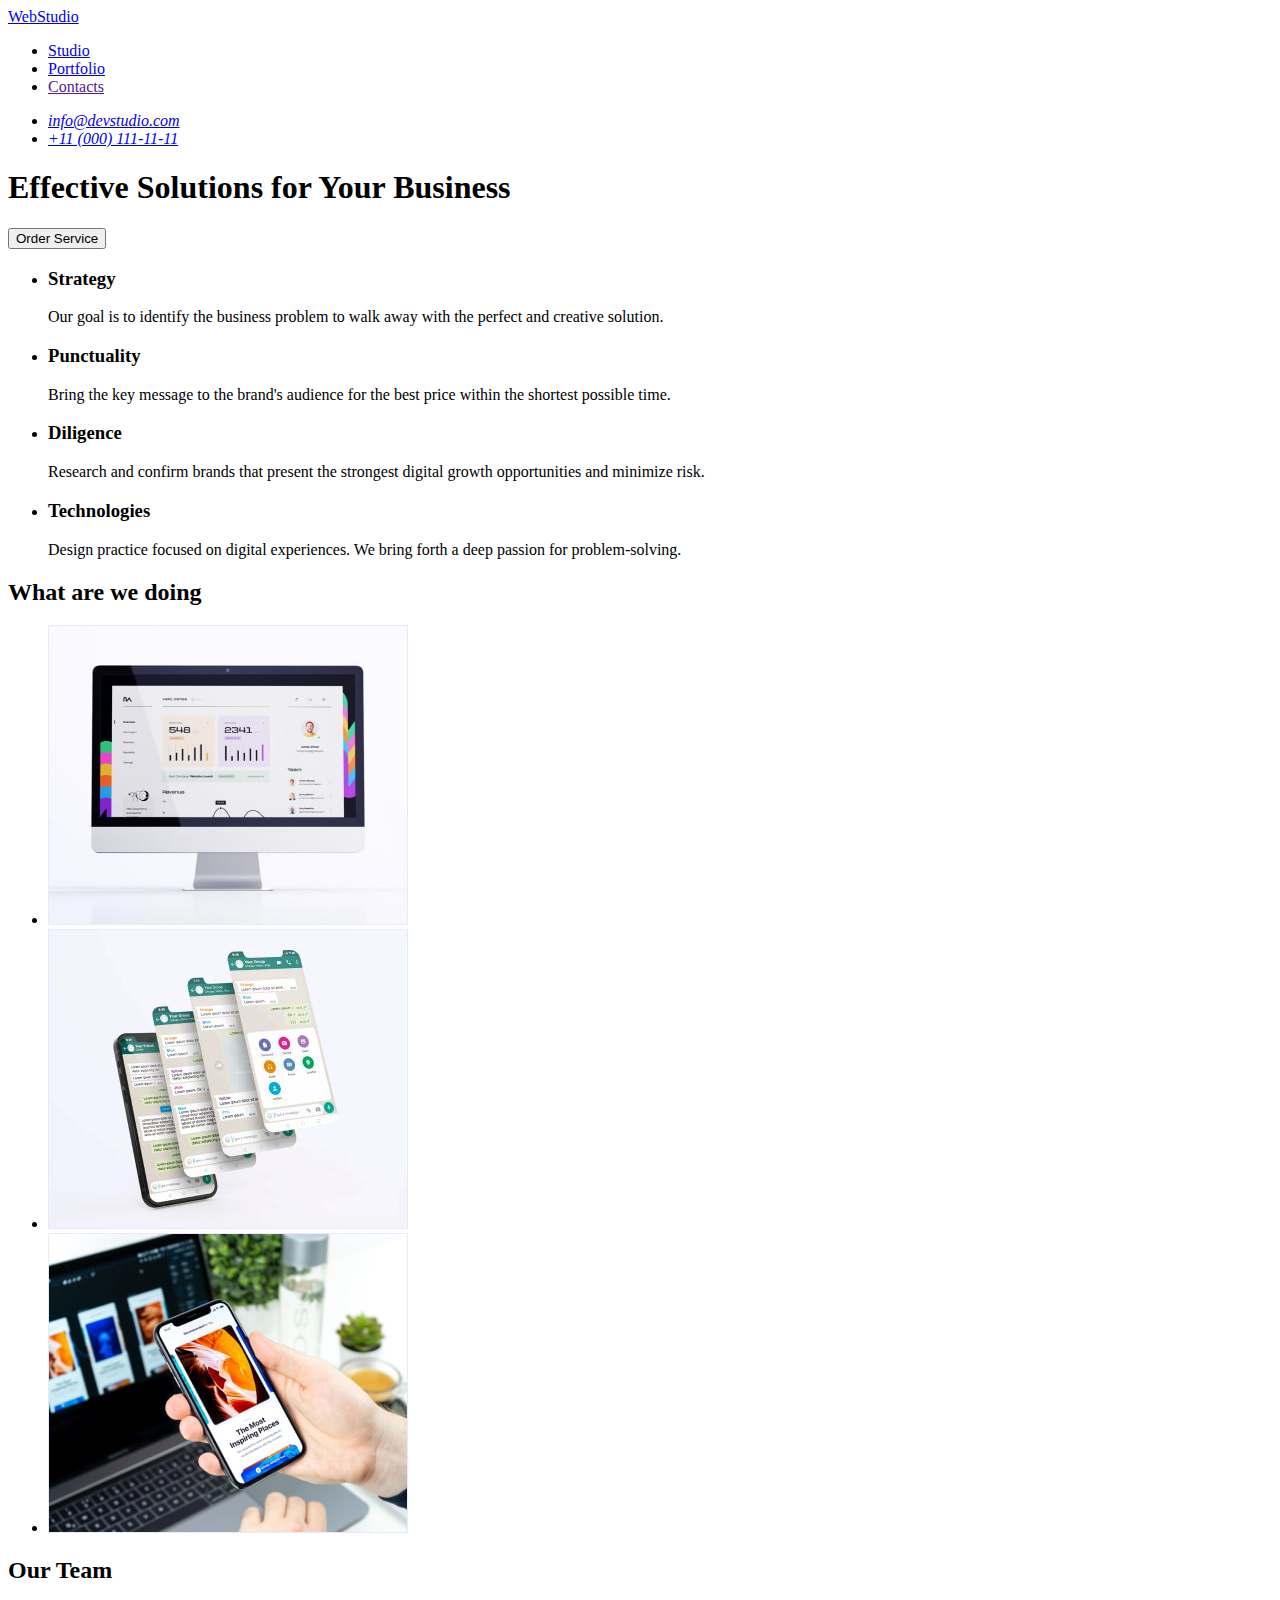
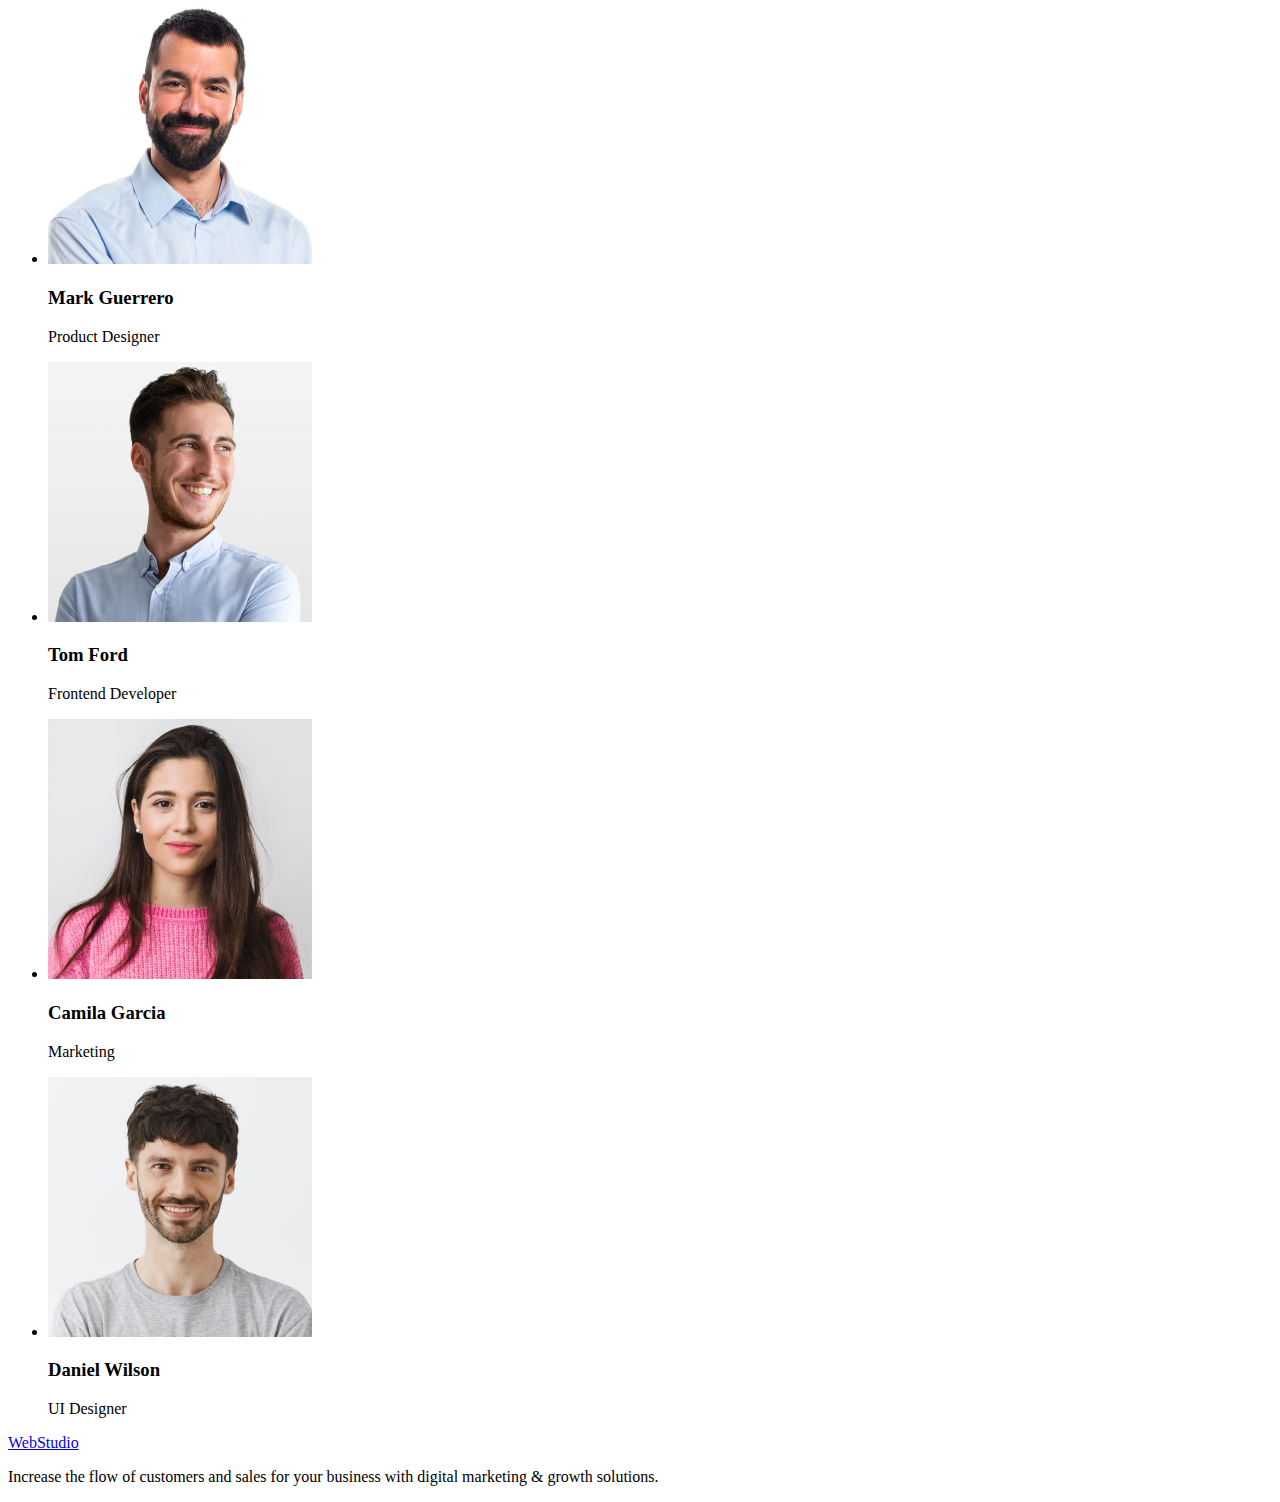
==== index.html @ 7a2629e5 "home_work" ====
<!DOCTYPE html>
<html lang="en">
<head>
    <meta charset="UTF-8">
    <meta http-equiv="X-UA-Compatible" content="IE=edge">
    <meta name="viewport" content="width=device-width, initial-scale=1.0">
    <link rel="preconnect" href="https://fonts.googleapis.com">
    <link rel="preconnect" href="https://fonts.gstatic.com" crossorigin>
    <link href="https://fonts.googleapis.com/css2?family=Raleway&family=Roboto:wght@400;500;700;900&display=swap" rel="stylesheet">
    <title>WEBSTUDIO</title>
</head>

<body> 
<!--Header-->
    <header>
        <nav>
            <a href="./index.html">WebStudio</a>
            <ul>
                <li> <a href="./index.html" target="_self">Studio</a> </li>
                <li> <a href="./portfolio.html" target="_self">Portfolio</a> </li>
                <li> <a href="">Contacts</a> </li>
            </ul>
        </nav>
        <address>
            <ul>
                <li>
                    <a href="mailto:info@devstudio.com">
                        info@devstudio.com
                    </a>
                </li>
                <li>
                    <a href="tel:+110001111111">
                        +11 (000) 111-11-11
                    </a>
                </li>
            </ul>
        </address>
    </header>

    <main>
<!--Section 1 Hero image Title-->
        <section>
            <h1>Effective Solutions for Your Business</h1>
            <button type="button">Order Service</button>
        </section>

<!--Section 2 Soft skills-->
        <section>
            <h2 class="section-title-hidden" hidden> Advantages</h2>
            <ul>
                <li>
                    <h3>Strategy</h3>
                    <p>
                        Our goal is to identify the business
                        problem to walk away with the perfect and creative solution.
                    </p>
                </li>     
                <li>
                    <h3>Punctuality</h3>
                    <p>
                        Bring the key message to the brand's audience for the best price within the shortest possible time.
                    </p>
                </li>
                <li>
                    <h3>Diligence</h3>
                    <p>
                        Research and confirm brands that present the strongest digital growth opportunities and minimize risk.
                    </p>
                </li>
                <li>
                    <h3>Technologies</h3>
                    <p>
                        Design practice focused on digital experiences. We bring forth a deep passion for problem-solving.
                    </p>
                </li>
            </ul>
        </section>

<!--Section 3 What are we doing-->
        <section>
            <h2>What are we doing</h2>
            <ul>
                <li>
                    <img src="./images/software.jpg" alt="Software" width="360">
                </li>
                <li>
                    <img src="./images/chats.jpg" alt="WhatApp chats" width="360">
                </li>
                <li>
                    <img src="./images/desing.jpg" alt="Beautiful design in hand." width="360">
                </li>
            </ul>
        </section>

<!--Section 4 Our team-->
        <section>
            <h2>Our Team</h2>
            <ul>
                <li>
                    <img src="./images/mark-guerrero.jpg" alt="Mark Guerrero's photo" width="264">
                    <h3>Mark Guerrero</h3>
                    <p>Product Designer</p>
                </li>
                <li>
                    <img src="./images/tom-ford.jpg" alt="Tom Ford's photo" width="264">
                    <h3>Tom Ford</h3>
                    <p>Frontend Developer</p>
                </li>
                <li>
                    <img src="./images/gamila-garcia.jpg" alt="Gamila Garcia's photo" width="264">
                    <h3>Camila Garcia</h3>
                    <p>Marketing</p>
                </li>
                <li>
                    <img src="./images/daniel-wilson.jpg" alt="Daniel Wilson's photo" width="264">
                    <h3>Daniel Wilson</h3>
                    <p>UI Designer</p>
                </li>
            </ul>
        </section>
    </main>

<!--Footer-->
    <footer>
        <a href="./index.html">WebStudio</a>
        <p>
            Increase the flow of customers and sales for your business with digital marketing & growth solutions.
        </p>
    </footer>

</body>
</html>
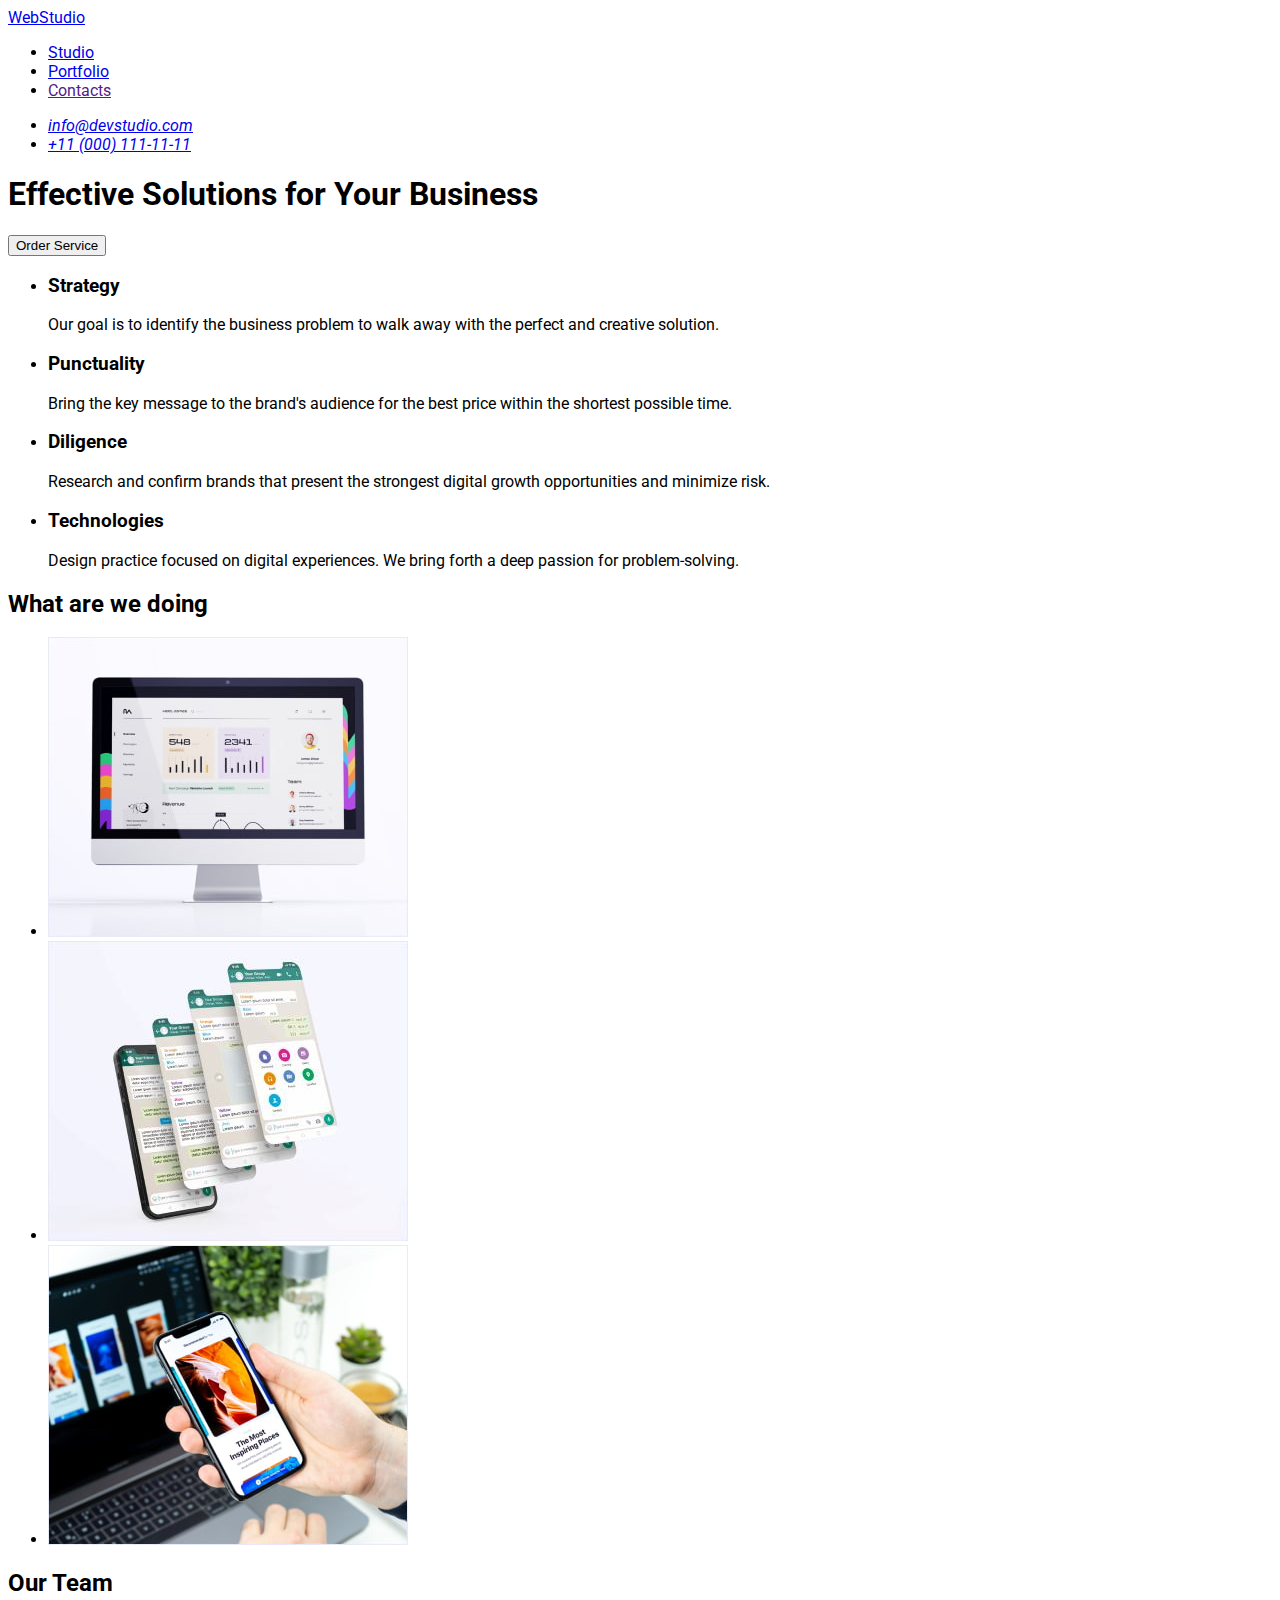
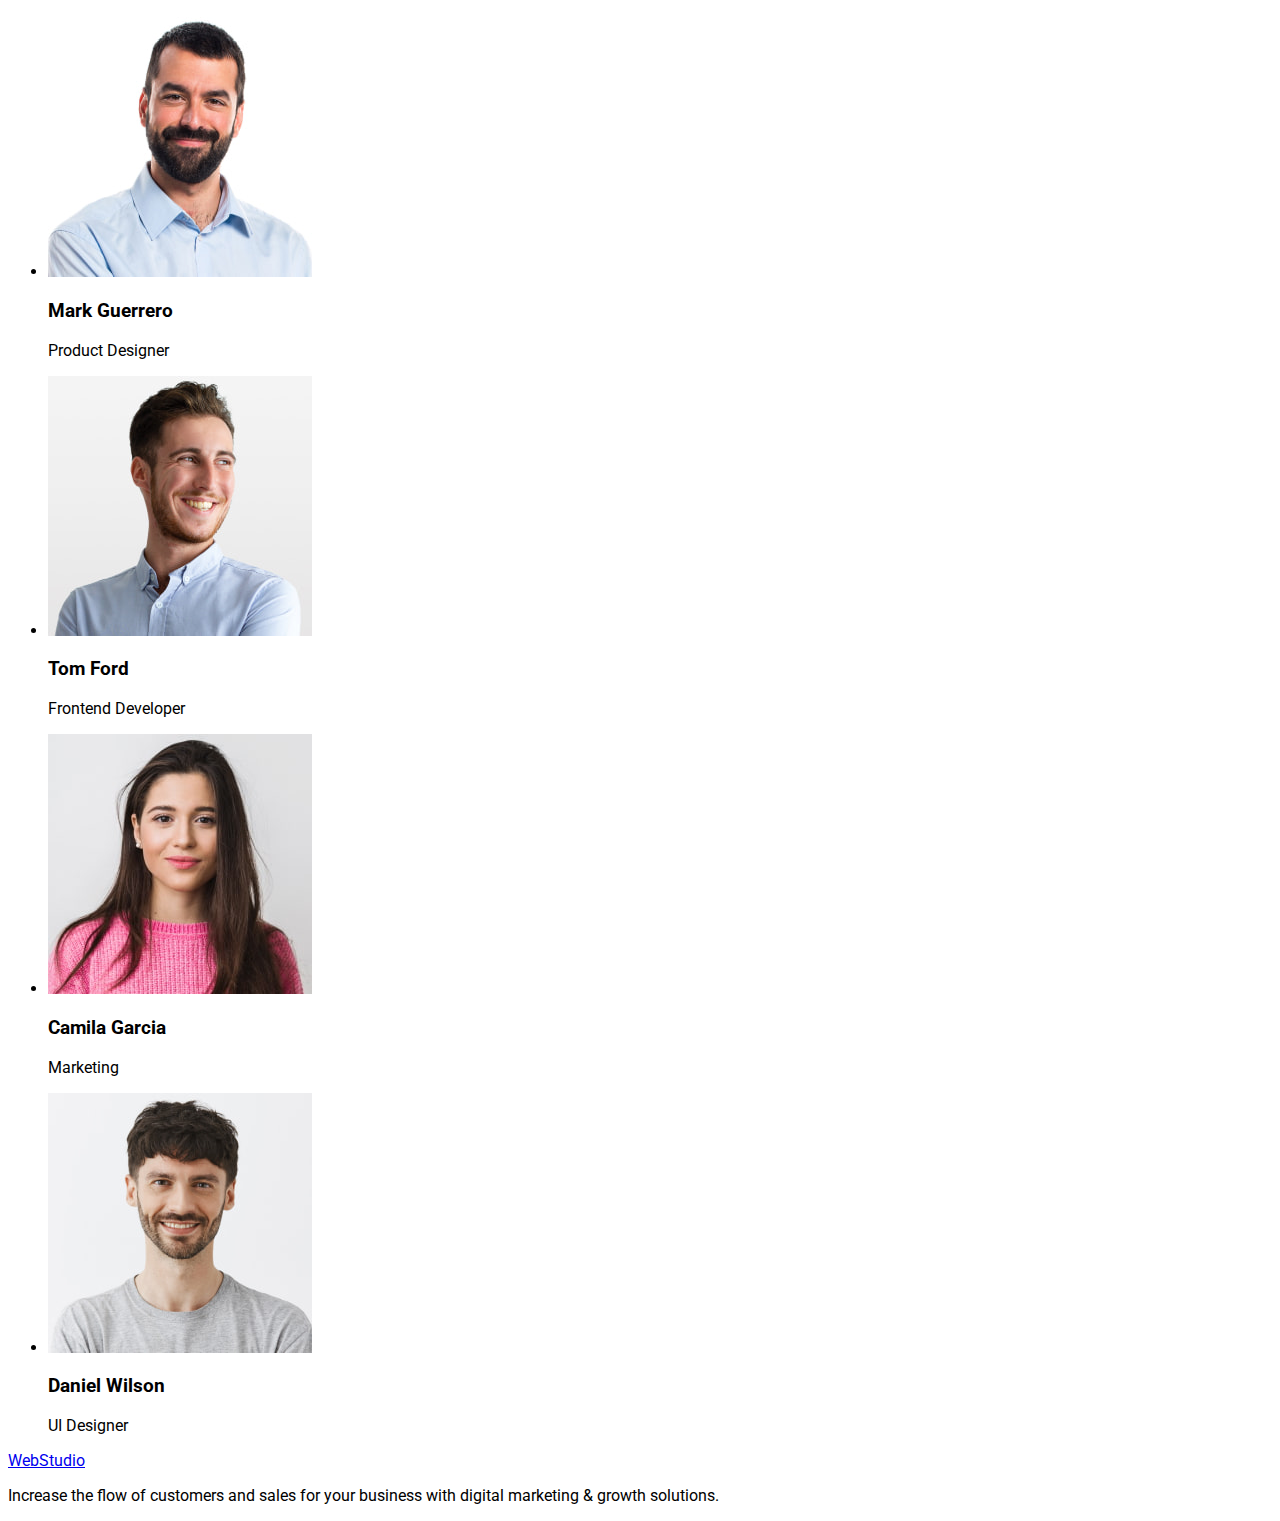
==== commit 573f0617: "save" ====
--- a/index.html
+++ b/index.html
@@ -1,132 +1,165 @@
 <!DOCTYPE html>
 <html lang="en">
-<head>
-    <meta charset="UTF-8">
-    <meta http-equiv="X-UA-Compatible" content="IE=edge">
-    <meta name="viewport" content="width=device-width, initial-scale=1.0">
-    <link rel="preconnect" href="https://fonts.googleapis.com">
-    <link rel="preconnect" href="https://fonts.gstatic.com" crossorigin>
-    <link href="https://fonts.googleapis.com/css2?family=Raleway&family=Roboto:wght@400;500;700;900&display=swap" rel="stylesheet">
+  <head>
+    <meta charset="UTF-8" />
+    <meta http-equiv="X-UA-Compatible" content="IE=edge" />
+    <meta name="viewport" content="width=device-width, initial-scale=1.0" />
+    
+    <link rel="preconnect" href="https://fonts.googleapis.com" />
+    <link rel="preconnect" href="https://fonts.gstatic.com" crossorigin />
+    <link
+      href="https://fonts.googleapis.com/css2?family=Raleway&family=Roboto:wght@400;500;700;900&display=swap"
+      rel="stylesheet"
+    />
     <title>WEBSTUDIO</title>
-</head>
+    <link rel="stylesheet" href="<https://cdn.jsdelivr.net/npm/modern-normalize@1.1.0/modern-normalize.min.css>">
+    <link rel="stylesheet" href="./css/styles.css" />
+  </head>
 
-<body> 
-<!--Header-->
+  <body>
+    <!--Header-->
     <header>
-        <nav>
-            <a href="./index.html">WebStudio</a>
-            <ul>
-                <li> <a href="./index.html" target="_self">Studio</a> </li>
-                <li> <a href="./portfolio.html" target="_self">Portfolio</a> </li>
-                <li> <a href="">Contacts</a> </li>
-            </ul>
-        </nav>
-        <address>
-            <ul>
-                <li>
-                    <a href="mailto:info@devstudio.com">
-                        info@devstudio.com
-                    </a>
-                </li>
-                <li>
-                    <a href="tel:+110001111111">
-                        +11 (000) 111-11-11
-                    </a>
-                </li>
-            </ul>
-        </address>
+      <nav>
+        <a href="./index.html">Web<span>Studio</span></a>
+        <ul>
+          <li><a href="./index.html" target="_self">Studio</a></li>
+          <li><a href="./portfolio.html" target="_self">Portfolio</a></li>
+          <li><a href="">Contacts</a></li>
+        </ul>
+      </nav>
+      <address>
+        <ul>
+          <li>
+            <a href="mailto:info@devstudio.com"> info@devstudio.com </a>
+          </li>
+          <li>
+            <a href="tel:+110001111111"> +11 (000) 111-11-11 </a>
+          </li>
+        </ul>
+      </address>
     </header>
 
     <main>
-<!--Section 1 Hero image Title-->
-        <section>
-            <h1>Effective Solutions for Your Business</h1>
-            <button type="button">Order Service</button>
-        </section>
+      <!--Section 1 Hero image Title-->
+      <section>
+        <h1>Effective Solutions for Your Business</h1>
+        <button type="button">Order Service</button>
+      </section>
 
-<!--Section 2 Soft skills-->
-        <section>
-            <h2 class="section-title-hidden" hidden> Advantages</h2>
-            <ul>
-                <li>
-                    <h3>Strategy</h3>
-                    <p>
-                        Our goal is to identify the business
-                        problem to walk away with the perfect and creative solution.
-                    </p>
-                </li>     
-                <li>
-                    <h3>Punctuality</h3>
-                    <p>
-                        Bring the key message to the brand's audience for the best price within the shortest possible time.
-                    </p>
-                </li>
-                <li>
-                    <h3>Diligence</h3>
-                    <p>
-                        Research and confirm brands that present the strongest digital growth opportunities and minimize risk.
-                    </p>
-                </li>
-                <li>
-                    <h3>Technologies</h3>
-                    <p>
-                        Design practice focused on digital experiences. We bring forth a deep passion for problem-solving.
-                    </p>
-                </li>
-            </ul>
-        </section>
+      <!--Section 2 Soft skills-->
+      <section>
+        <h2 hidden>Advantages</h2>
+        <ul>
+          <li>
+            <h3>Strategy</h3>
+            <p>
+              Our goal is to identify the business problem to walk away with the
+              perfect and creative solution.
+            </p>
+          </li>
+          <li>
+            <h3>Punctuality</h3>
+            <p>
+              Bring the key message to the brand's audience for the best price
+              within the shortest possible time.
+            </p>
+          </li>
+          <li>
+            <h3>Diligence</h3>
+            <p>
+              Research and confirm brands that present the strongest digital
+              growth opportunities and minimize risk.
+            </p>
+          </li>
+          <li>
+            <h3>Technologies</h3>
+            <p>
+              Design practice focused on digital experiences. We bring forth a
+              deep passion for problem-solving.
+            </p>
+          </li>
+        </ul>
+      </section>
 
-<!--Section 3 What are we doing-->
-        <section>
-            <h2>What are we doing</h2>
-            <ul>
-                <li>
-                    <img src="./images/software.jpg" alt="Software" width="360">
-                </li>
-                <li>
-                    <img src="./images/chats.jpg" alt="WhatApp chats" width="360">
-                </li>
-                <li>
-                    <img src="./images/desing.jpg" alt="Beautiful design in hand." width="360">
-                </li>
-            </ul>
-        </section>
+      <!--Section 3 What are we doing-->
+      <section>
+        <h2>What are we doing</h2>
+        <ul>
+          <li>
+            <img
+              src="./images/section_3/img-1.jpg"
+              alt="Software"
+              width="360"
+            />
+          </li>
+          <li>
+            <img
+              src="./images/section_3/img-2.jpg"
+              alt="WhatsApp chats"
+              width="360"
+            />
+          </li>
+          <li>
+            <img
+              src="./images/section_3/img-3.jpg"
+              alt="Nice design in phone and web page. The phone is held in the hand."
+              width="360"
+            />
+          </li>
+        </ul>
+      </section>
 
-<!--Section 4 Our team-->
-        <section>
-            <h2>Our Team</h2>
-            <ul>
-                <li>
-                    <img src="./images/mark-guerrero.jpg" alt="Mark Guerrero's photo" width="264">
-                    <h3>Mark Guerrero</h3>
-                    <p>Product Designer</p>
-                </li>
-                <li>
-                    <img src="./images/tom-ford.jpg" alt="Tom Ford's photo" width="264">
-                    <h3>Tom Ford</h3>
-                    <p>Frontend Developer</p>
-                </li>
-                <li>
-                    <img src="./images/gamila-garcia.jpg" alt="Gamila Garcia's photo" width="264">
-                    <h3>Camila Garcia</h3>
-                    <p>Marketing</p>
-                </li>
-                <li>
-                    <img src="./images/daniel-wilson.jpg" alt="Daniel Wilson's photo" width="264">
-                    <h3>Daniel Wilson</h3>
-                    <p>UI Designer</p>
-                </li>
-            </ul>
-        </section>
+      <!--Section 4 Our team-->
+      <section>
+        <h2>Our Team</h2>
+        <ul>
+          <li>
+            <img
+              src="./images/our_team/img-1.jpg"
+              alt="Mark Guerrero's photo"
+              width="264"
+            />
+            <h3>Mark Guerrero</h3>
+            <p>Product Designer</p>
+          </li>
+          <li>
+            <img
+              src="./images/our_team/img-2.jpg"
+              alt="Tom Ford's photo"
+              width="264"
+            />
+            <h3>Tom Ford</h3>
+            <p>Frontend Developer</p>
+          </li>
+          <li>
+            <img
+              src="./images/our_team/img-3.jpg"
+              alt="Gamila Garcia's photo"
+              width="264"
+            />
+            <h3>Camila Garcia</h3>
+            <p>Marketing</p>
+          </li>
+          <li>
+            <img
+              src="./images/our_team/img-4.jpg"
+              alt="Daniel Wilson's photo"
+              width="264"
+            />
+            <h3>Daniel Wilson</h3>
+            <p>UI Designer</p>
+          </li>
+        </ul>
+      </section>
     </main>
 
-<!--Footer-->
+    <!--Footer-->
     <footer>
-        <a href="./index.html">WebStudio</a>
-        <p>
-            Increase the flow of customers and sales for your business with digital marketing & growth solutions.
-        </p>
+      <a href="./index.html">WebStudio</a>
+      <p>
+        Increase the flow of customers and sales for your business with digital
+        marketing & growth solutions.
+      </p>
     </footer>
-
-</body>
-</html>+  </body>
+</html>
--- a/css/styles.css
+++ b/css/styles.css
@@ -0,0 +1,4 @@
+body {
+    font-family: 'Raleway', sans-serif;
+    font-family: 'Roboto', sans-serif;
+}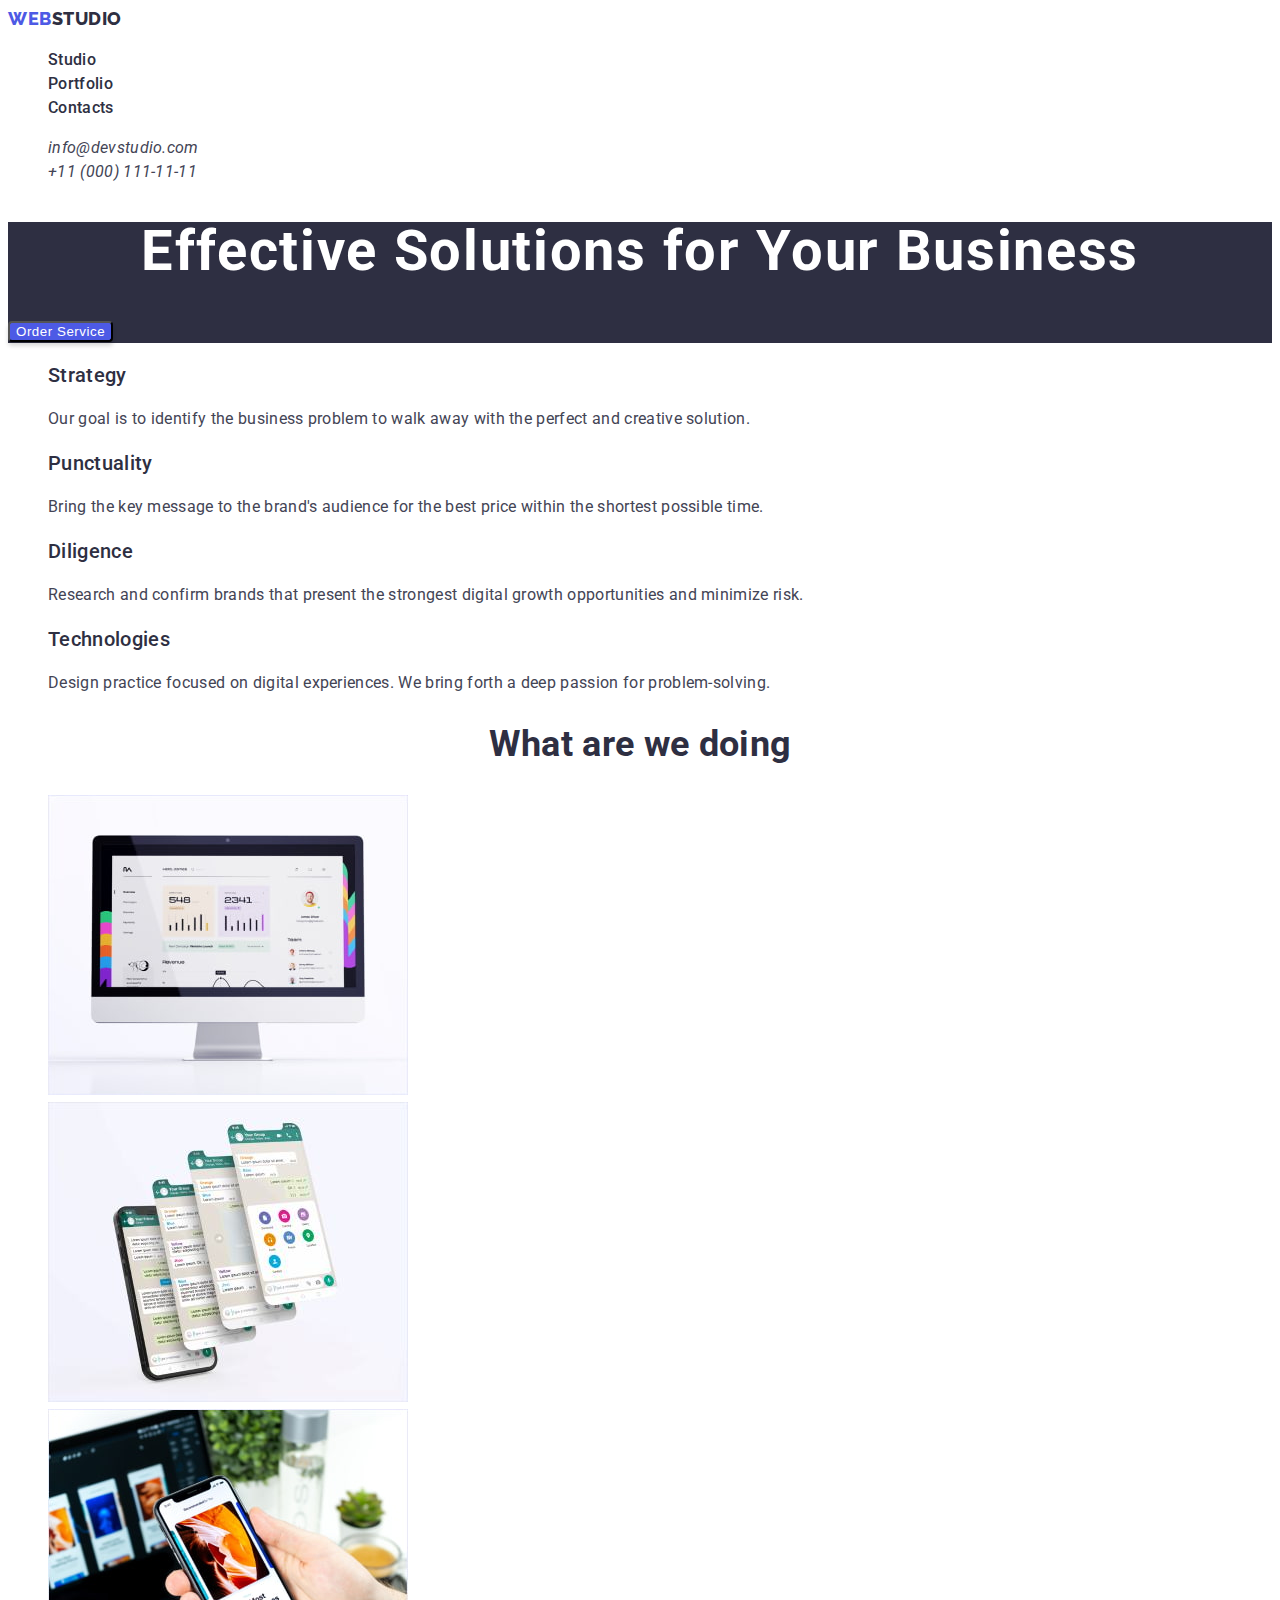
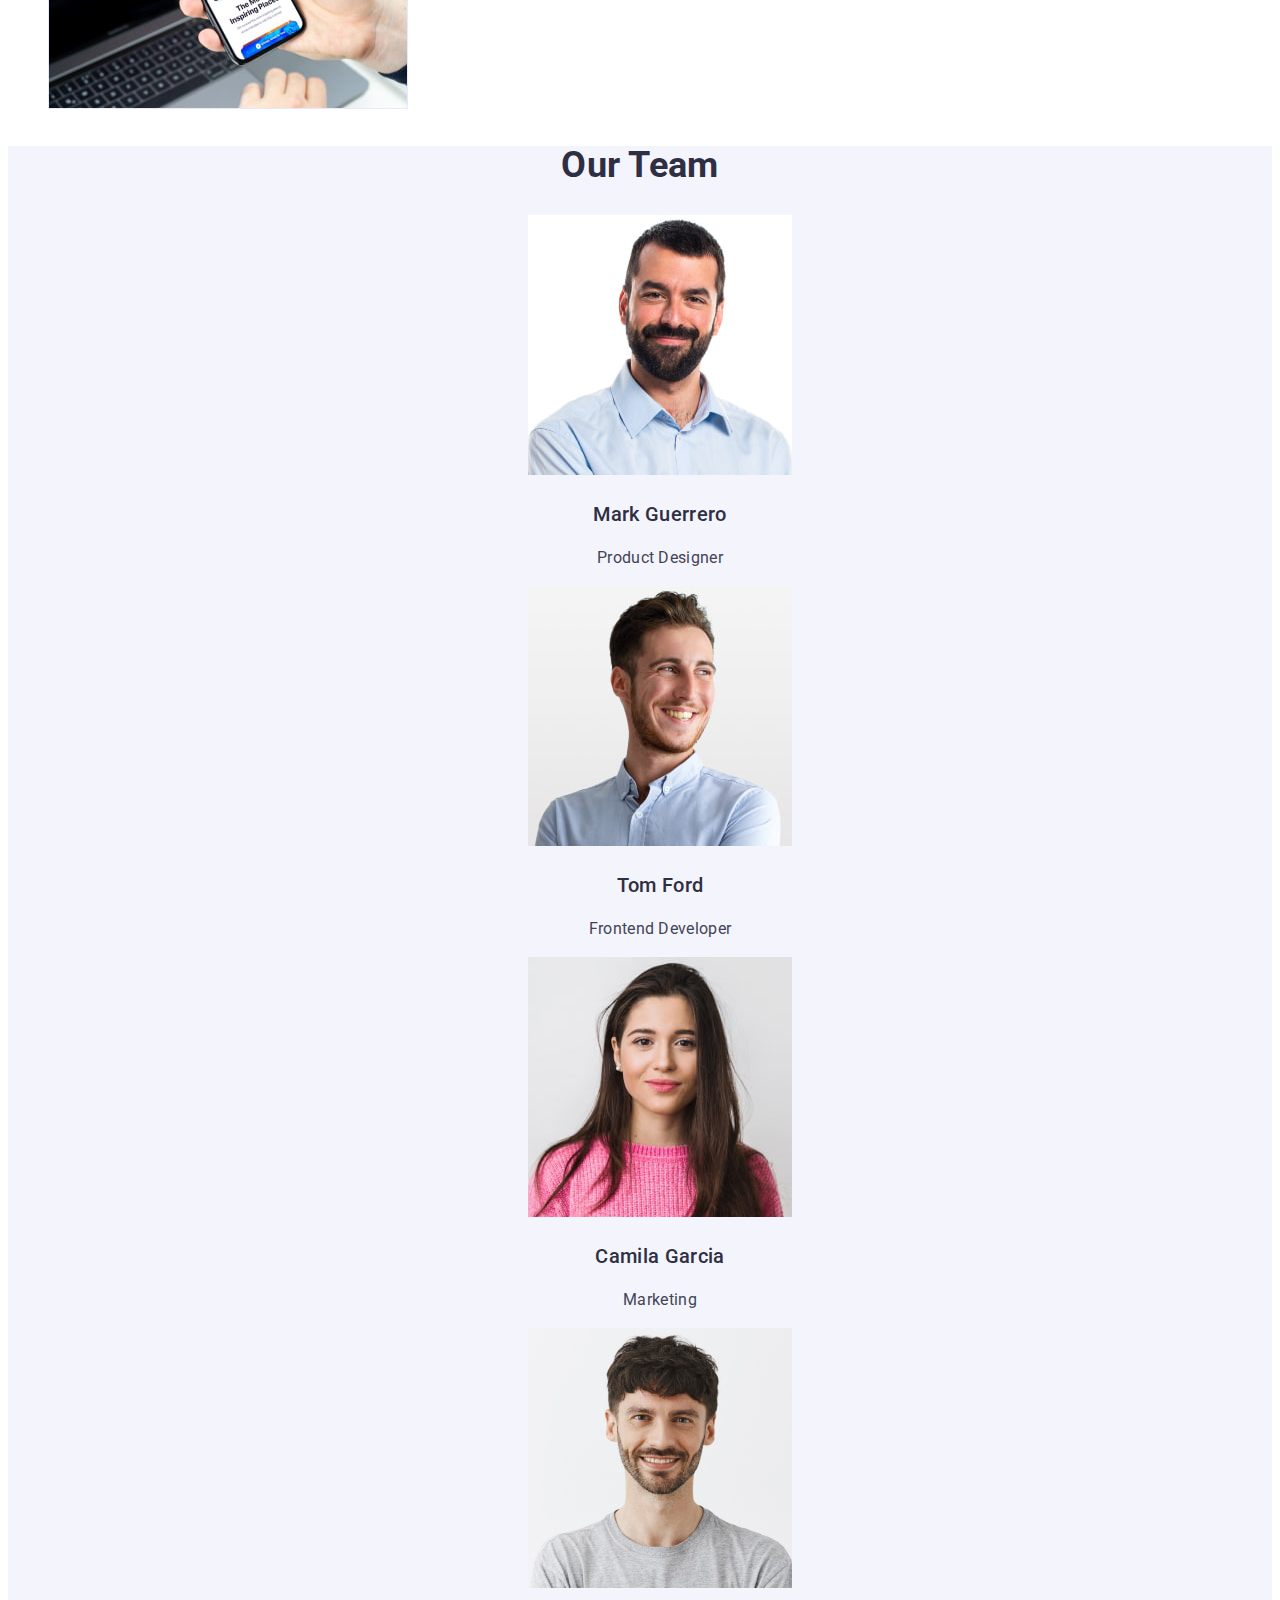
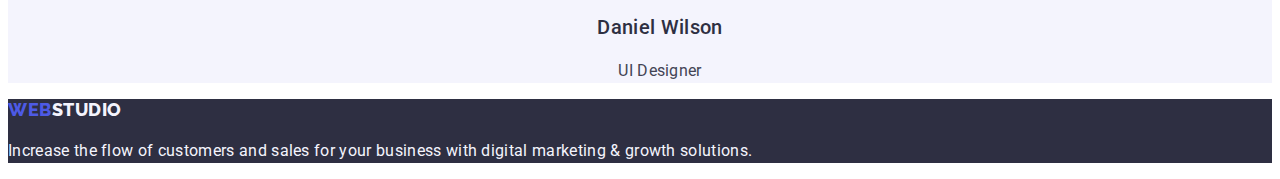
==== commit 26b8fd66: "home_work" ====
--- a/index.html
+++ b/index.html
@@ -4,7 +4,7 @@
     <meta charset="UTF-8" />
     <meta http-equiv="X-UA-Compatible" content="IE=edge" />
     <meta name="viewport" content="width=device-width, initial-scale=1.0" />
-    
+    <meta name="description" content="Effective Solutions for Your Business" />
     <link rel="preconnect" href="https://fonts.googleapis.com" />
     <link rel="preconnect" href="https://fonts.gstatic.com" crossorigin />
     <link
@@ -12,68 +12,72 @@
       rel="stylesheet"
     />
     <title>WEBSTUDIO</title>
-    <link rel="stylesheet" href="<https://cdn.jsdelivr.net/npm/modern-normalize@1.1.0/modern-normalize.min.css>">
     <link rel="stylesheet" href="./css/styles.css" />
   </head>
 
   <body>
-    <!--Header-->
+    <!-- Header -->
     <header>
-      <nav>
-        <a href="./index.html">Web<span>Studio</span></a>
-        <ul>
-          <li><a href="./index.html" target="_self">Studio</a></li>
-          <li><a href="./portfolio.html" target="_self">Portfolio</a></li>
-          <li><a href="">Contacts</a></li>
+      <nav class="page-nav">
+        <a class="link-logo" href="./index.html"
+          >Web<span class="color-logo-1">Studio</span></a
+        >
+        <ul class="list-nav">
+          <li><a class="link-item" href="./index.html">Studio</a></li>
+          <li><a class="link-item" href="./portfolio.html">Portfolio</a></li>
+          <li><a class="link-item" href="">Contacts</a></li>
         </ul>
       </nav>
       <address>
-        <ul>
+        <ul class="contacts">
           <li>
-            <a href="mailto:info@devstudio.com"> info@devstudio.com </a>
+            <a class="link" href="mailto:info@devstudio.com">
+              info@devstudio.com
+            </a>
           </li>
           <li>
-            <a href="tel:+110001111111"> +11 (000) 111-11-11 </a>
+            <a class="link" href="tel:+110001111111"> +11 (000) 111-11-11
+            </a>
           </li>
         </ul>
       </address>
     </header>
 
     <main>
-      <!--Section 1 Hero image Title-->
-      <section>
-        <h1>Effective Solutions for Your Business</h1>
-        <button type="button">Order Service</button>
+      <!-- Hero section -->
+      <section class="section-hero">
+        <h1 class="title">Effective Solutions for Your Business</h1>
+        <button class="button-title" type="button">Order Service</button>
       </section>
 
-      <!--Section 2 Soft skills-->
-      <section>
-        <h2 hidden>Advantages</h2>
-        <ul>
+      <!--Section 2 Advantages-->
+      <section class="section-second">
+        <h2 class="section-title-hidden" hidden>Advantages</h2>
+        <ul class="list-item">
           <li>
-            <h3>Strategy</h3>
-            <p>
+            <h3 class="list-title">Strategy</h3>
+            <p class="text-advantages">
               Our goal is to identify the business problem to walk away with the
               perfect and creative solution.
             </p>
           </li>
           <li>
-            <h3>Punctuality</h3>
-            <p>
+            <h3 class="list-title">Punctuality</h3>
+            <p class="text-advantages">
               Bring the key message to the brand's audience for the best price
               within the shortest possible time.
             </p>
           </li>
           <li>
-            <h3>Diligence</h3>
-            <p>
+            <h3 class="list-title">Diligence</h3>
+            <p class="text-advantages">
               Research and confirm brands that present the strongest digital
               growth opportunities and minimize risk.
             </p>
           </li>
           <li>
-            <h3>Technologies</h3>
-            <p>
+            <h3 class="list-title">Technologies</h3>
+            <p class="text-advantages">
               Design practice focused on digital experiences. We bring forth a
               deep passion for problem-solving.
             </p>
@@ -82,9 +86,9 @@
       </section>
 
       <!--Section 3 What are we doing-->
-      <section>
-        <h2>What are we doing</h2>
-        <ul>
+      <section class="section-three">
+        <h2 class="section-title">What are we doing</h2>
+        <ul class="list-item">
           <li>
             <img
               src="./images/section_3/img-1.jpg"
@@ -110,16 +114,16 @@
       </section>
 
       <!--Section 4 Our team-->
-      <section>
-        <h2>Our Team</h2>
-        <ul>
+      <section class="section-four">
+        <h2 class="section-title">Our Team</h2>
+        <ul class="list-item">
           <li>
             <img
               src="./images/our_team/img-1.jpg"
               alt="Mark Guerrero's photo"
               width="264"
             />
-            <h3>Mark Guerrero</h3>
+            <h3 class="list-title">Mark Guerrero</h3>
             <p>Product Designer</p>
           </li>
           <li>
@@ -128,7 +132,7 @@
               alt="Tom Ford's photo"
               width="264"
             />
-            <h3>Tom Ford</h3>
+            <h3 class="list-title">Tom Ford</h3>
             <p>Frontend Developer</p>
           </li>
           <li>
@@ -137,7 +141,7 @@
               alt="Gamila Garcia's photo"
               width="264"
             />
-            <h3>Camila Garcia</h3>
+            <h3 class="list-title">Camila Garcia</h3>
             <p>Marketing</p>
           </li>
           <li>
@@ -146,7 +150,7 @@
               alt="Daniel Wilson's photo"
               width="264"
             />
-            <h3>Daniel Wilson</h3>
+            <h3 class="list-title">Daniel Wilson</h3>
             <p>UI Designer</p>
           </li>
         </ul>
@@ -154,9 +158,11 @@
     </main>
 
     <!--Footer-->
-    <footer>
-      <a href="./index.html">WebStudio</a>
-      <p>
+    <footer class="footer">
+      <a class="link-logo" href="./index.html"
+        >Web<span class="link-logo-2">Studio</span></a
+      >
+      <p class="footer-text">
         Increase the flow of customers and sales for your business with digital
         marketing & growth solutions.
       </p>
--- a/css/styles.css
+++ b/css/styles.css
@@ -1,4 +1,128 @@
 body {
+    font-family: 'Roboto', sans-serif;
+    font-weight: 400;
+    font-size: 16px;
+    line-height: 1.5;
+    letter-spacing: 0.02em;
+    color:  #434455;
+    background: #FFFFFF;
+}
+
+/* Header */
+
+.link-logo {
     font-family: 'Raleway', sans-serif;
-    font-family: 'Roboto', sans-serif;
+    font-weight: 800;
+    font-size: 18px;
+    line-height: 1.17;
+    letter-spacing: 0.03em;
+    color: #4D5AE5;
+    text-decoration: none;
+    text-transform: uppercase;
+}
+
+.color-logo-1 {
+    color: #2E2F42;
+}
+
+.page-nav .list-nav {
+    list-style-type: none;
+}
+
+.page-nav .link-item {
+    font-weight: 500;
+    color: #2E2F42;
+    text-decoration: none;
+}
+
+.contacts {
+    list-style-type: none;
+}
+
+.contacts .link {
+    color: #434455;
+    text-decoration: none;
+}
+
+/* Hero section !!! додати позіціювання по середені блока, font-family для buttton та взаємодію :hover :focus та :active */
+
+.section-hero {
+    background: #2E2F42;
+}
+.title {
+    font-weight: 700;
+    font-size: 56px;
+    line-height: 1.07;
+    letter-spacing: 0.03em;
+    color: #FFFFFF;
+    text-align: center;
+}
+
+.button-title {
+    background: #4D5AE5;
+    box-shadow: 0px 4px 4px rgba(0, 0, 0, 0.15);
+    border-radius: 4px;
+    /* font-family: 'Roboto', sans-serif; */
+    font-weight: 500;
+    letter-spacing: 0.04em;
+    /* text-align: center; */
+    color: #FFFFFF;
+}
+
+/* Section 2 Advantages */
+
+.section-second .list-item {
+    list-style-type: none;
+}
+
+.list-title {
+    font-weight: 500;
+    font-size: 20px;
+    line-height: 1.2;
+    color: #2E2F42;
+}
+
+/* Section 3 */
+
+.section-title {
+    font-weight: 700;
+    font-size: 36px;
+    line-height: 1.11;
+    color: #2E2F42;
+    text-align: center;
+}
+
+.section-three .list-item {
+    list-style-type: none;
+}
+
+/* Section 4 */
+
+.section-four .list-item {
+    list-style-type: none;
+}
+
+.section-four {
+    background: #F4F4FD;
+    text-align: center;
+}
+
+/* Footer */
+
+.footer {
+    background: #2E2F42;
+}
+
+.link-logo-2 {
+    color: #F4F4FD;
+}
+
+.footer-text {
+    color: #F4F4FD;
+}
+
+/* Main section Our project */
+
+.main-section .list-item {
+    list-style-type: none;
 }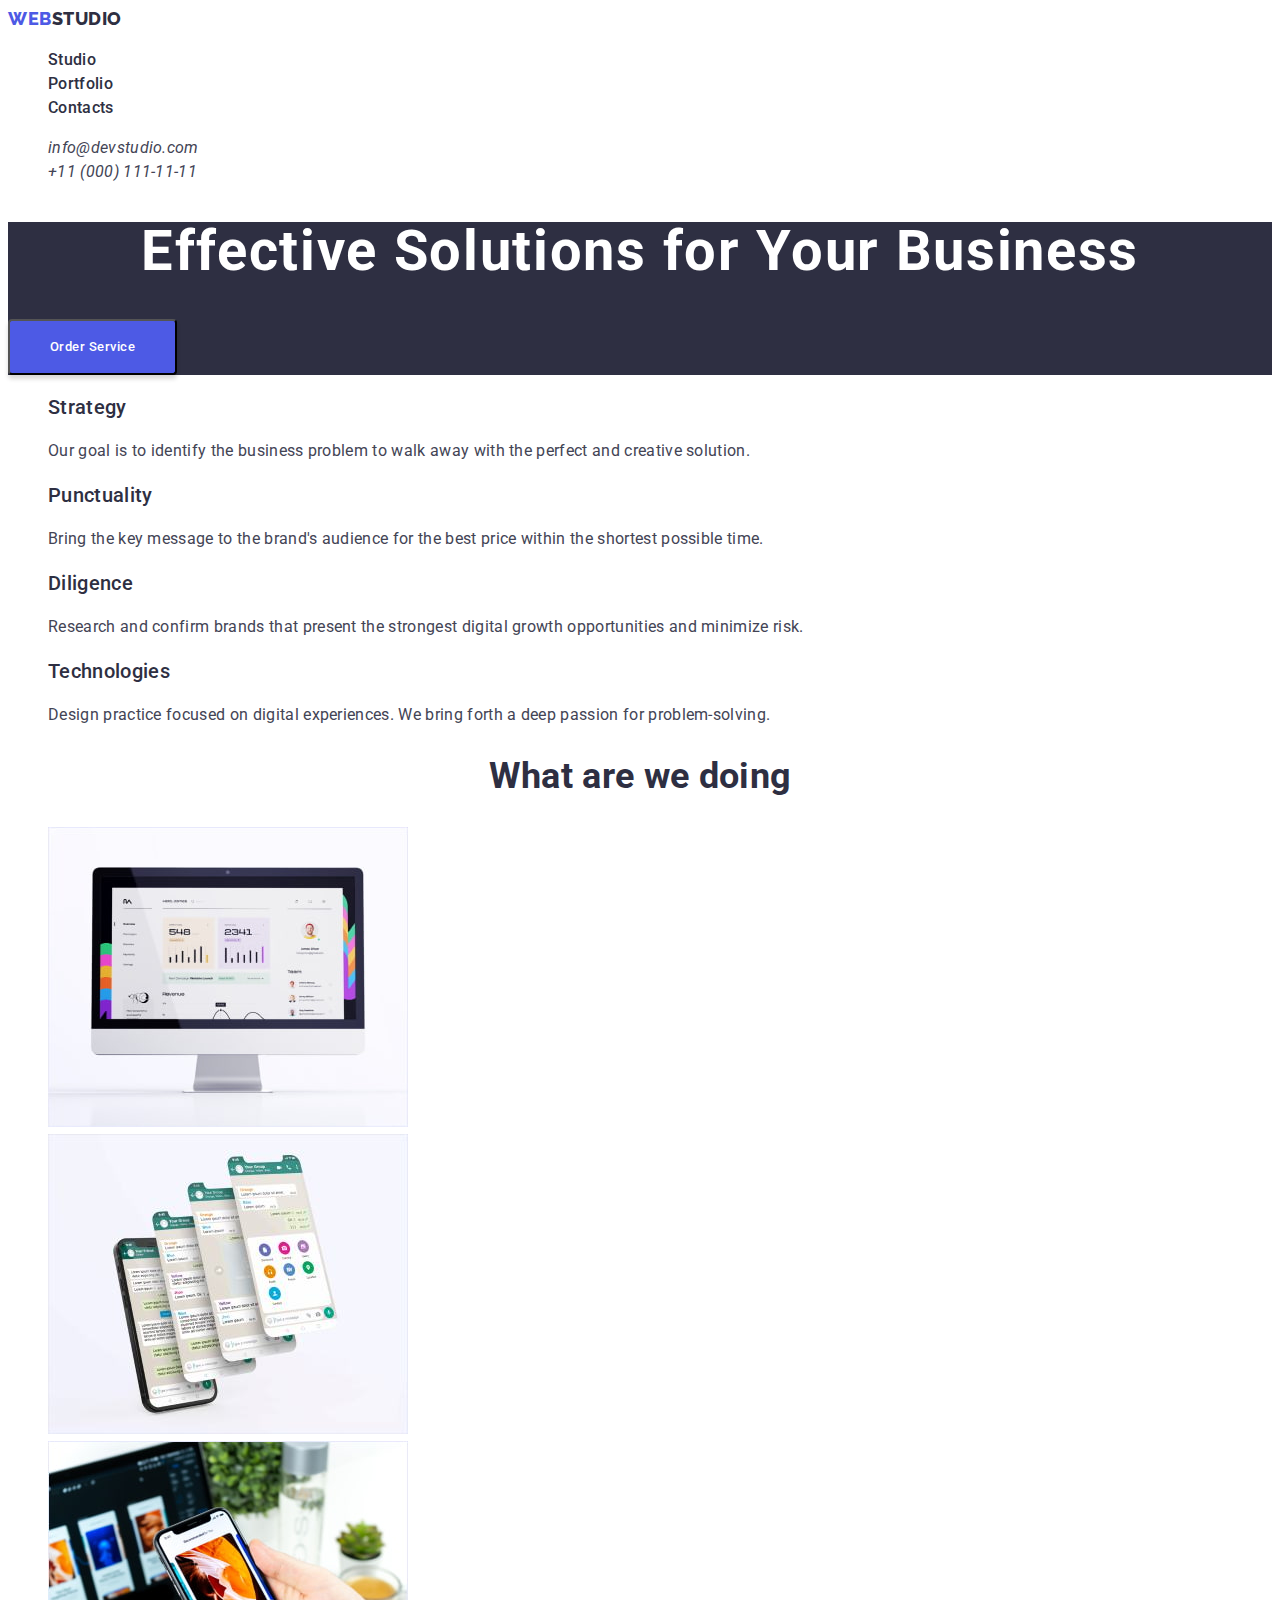
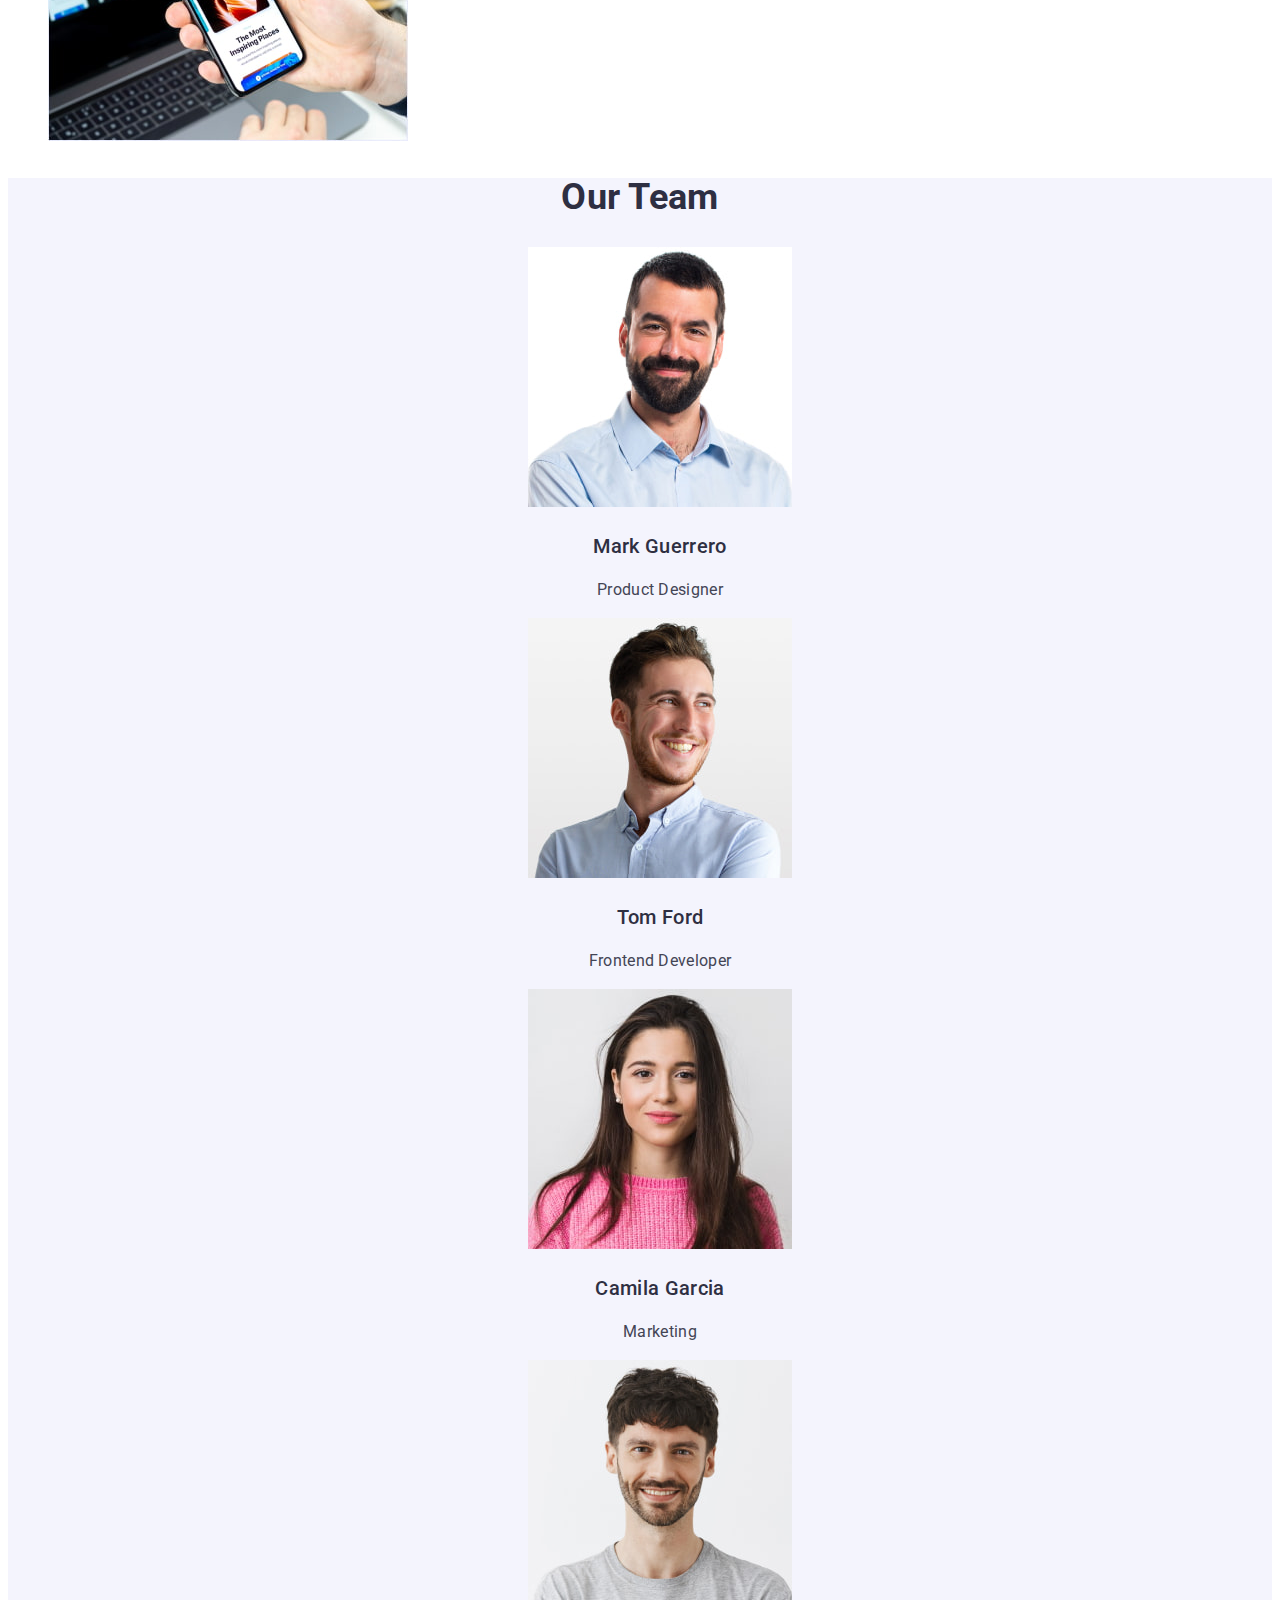
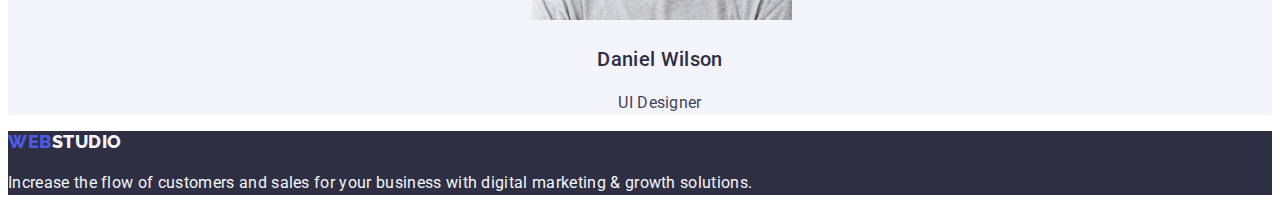
==== commit 7389bec9: "home11.06.2023" ====
--- a/index.html
+++ b/index.html
@@ -5,38 +5,40 @@
     <meta http-equiv="X-UA-Compatible" content="IE=edge" />
     <meta name="viewport" content="width=device-width, initial-scale=1.0" />
     <meta name="description" content="Effective Solutions for Your Business" />
-    <link rel="preconnect" href="https://fonts.googleapis.com" />
-    <link rel="preconnect" href="https://fonts.gstatic.com" crossorigin />
-    <link
-      href="https://fonts.googleapis.com/css2?family=Raleway&family=Roboto:wght@400;500;700;900&display=swap"
-      rel="stylesheet"
-    />
-    <title>WEBSTUDIO</title>
+    <link rel="preconnect" href="https://fonts.googleapis.com">
+    <link rel="preconnect" href="https://fonts.gstatic.com" crossorigin>
+    <link href="https://fonts.googleapis.com/css2?family=Raleway:wght@800&family=Roboto:wght@400;500;700;900&display=swap" rel="stylesheet">
+    <title>WebStudio</title>
+    <link rel="shortcut icon" href="./images/logo/logo.svg" type="image/svg">
     <link rel="stylesheet" href="./css/styles.css" />
   </head>
 
   <body>
-    <!-- Header -->
+<!-- Header -->
     <header>
       <nav class="page-nav">
-        <a class="link-logo" href="./index.html"
-          >Web<span class="color-logo-1">Studio</span></a
-        >
+        <a class="link-logo" href="./index.html">Web<span class="color-logo-1">Studio</span>
+        </a>
         <ul class="list-nav">
-          <li><a class="link-item" href="./index.html">Studio</a></li>
-          <li><a class="link-item" href="./portfolio.html">Portfolio</a></li>
-          <li><a class="link-item" href="">Contacts</a></li>
+          <li>
+            <a class="link-item" href="./index.html">Studio</a>
+          </li>
+          <li>
+            <a class="link-item" href="./portfolio.html">Portfolio</a>
+          </li>
+          <li>
+            <a class="link-item" href="">Contacts</a></li>
         </ul>
       </nav>
       <address>
         <ul class="contacts">
           <li>
-            <a class="link" href="mailto:info@devstudio.com">
+            <a class="link-contacts" href="mailto:info@devstudio.com">
               info@devstudio.com
             </a>
           </li>
           <li>
-            <a class="link" href="tel:+110001111111"> +11 (000) 111-11-11
+            <a class="link-contacts" href="tel:+110001111111"> +11 (000) 111-11-11 
             </a>
           </li>
         </ul>
@@ -44,40 +46,40 @@
     </header>
 
     <main>
-      <!-- Hero section -->
+<!-- Hero section -->
       <section class="section-hero">
-        <h1 class="title">Effective Solutions for Your Business</h1>
-        <button class="button-title" type="button">Order Service</button>
+        <h1 class="hero-title">Effective Solutions for Your Business</h1>
+        <button class="hero-button" type="button">Order Service</button>
       </section>
 
-      <!--Section 2 Advantages-->
+<!--Section 2 Advantages-->
       <section class="section-second">
         <h2 class="section-title-hidden" hidden>Advantages</h2>
-        <ul class="list-item">
+        <ul class="list-item-benefits">
           <li>
             <h3 class="list-title">Strategy</h3>
-            <p class="text-advantages">
+            <p>
               Our goal is to identify the business problem to walk away with the
               perfect and creative solution.
             </p>
           </li>
           <li>
             <h3 class="list-title">Punctuality</h3>
-            <p class="text-advantages">
+            <p>
               Bring the key message to the brand's audience for the best price
               within the shortest possible time.
             </p>
           </li>
           <li>
             <h3 class="list-title">Diligence</h3>
-            <p class="text-advantages">
+            <p>
               Research and confirm brands that present the strongest digital
               growth opportunities and minimize risk.
             </p>
           </li>
           <li>
             <h3 class="list-title">Technologies</h3>
-            <p class="text-advantages">
+            <p>
               Design practice focused on digital experiences. We bring forth a
               deep passion for problem-solving.
             </p>
@@ -85,10 +87,10 @@
         </ul>
       </section>
 
-      <!--Section 3 What are we doing-->
+<!--Section 3 What are we doing-->
       <section class="section-three">
         <h2 class="section-title">What are we doing</h2>
-        <ul class="list-item">
+        <ul class="list-item-three">
           <li>
             <img
               src="./images/section_3/img-1.jpg"
@@ -113,10 +115,10 @@
         </ul>
       </section>
 
-      <!--Section 4 Our team-->
+<!--Section 4 Our team-->
       <section class="section-four">
         <h2 class="section-title">Our Team</h2>
-        <ul class="list-item">
+        <ul class="list-item-four">
           <li>
             <img
               src="./images/our_team/img-1.jpg"
@@ -157,11 +159,11 @@
       </section>
     </main>
 
-    <!--Footer-->
+<!--Footer-->
     <footer class="footer">
       <a class="link-logo" href="./index.html"
-        >Web<span class="link-logo-2">Studio</span></a
-      >
+        >Web<span class="link-logo-2">Studio</span>
+      </a>
       <p class="footer-text">
         Increase the flow of customers and sales for your business with digital
         marketing & growth solutions.
--- a/css/styles.css
+++ b/css/styles.css
@@ -1,3 +1,14 @@
+/* CSS Custom Properties */
+
+:root {
+    --hover-color: #404BBF;
+    --black-color: #2E2F42;
+    --white-color: #FFFFFF;
+    --light-pink-color: #F4F4FD;
+    --font-medium: 500;
+    --font-bold: 700;
+}
+
 body {
     font-family: 'Roboto', sans-serif;
     font-weight: 400;
@@ -5,7 +16,7 @@
     line-height: 1.5;
     letter-spacing: 0.02em;
     color:  #434455;
-    background: #FFFFFF;
+    background: var(--white-color);
 }
 
 /* Header */
@@ -22,107 +33,151 @@
 }
 
 .color-logo-1 {
-    color: #2E2F42;
+    color: var(--black-color);
 }
 
-.page-nav .list-nav {
+.page-nav > .list-nav, .contacts {
     list-style-type: none;
 }
 
-.page-nav .link-item {
-    font-weight: 500;
-    color: #2E2F42;
+.list-nav .link-item {
+    font-weight: var(--font-medium);
+    color: var(--black-color);
     text-decoration: none;
 }
 
-.contacts {
-    list-style-type: none;
+.list-nav .link-item:hover,
+.list-nav .link-item:focus {
+    color: var(--hover-color);
+    text-decoration: underline;
 }
 
-.contacts .link {
+/* .list-nav .link-item:active {
+    color: var(--hover-color);
+    text-decoration: underline;
+} */
+
+.link-contacts {
     color: #434455;
     text-decoration: none;
 }
 
-/* Hero section !!! додати позіціювання по середені блока, font-family для buttton та взаємодію :hover :focus та :active */
+.contacts .link-contacts:hover,
+.contacts .link-contacts:focus {
+    color: var(--hover-color);
+}
+
+/* .contacts .link:active {
+    color:var(--hover-color);
+} */
+
+/* Hero section */
 
 .section-hero {
-    background: #2E2F42;
+    background-color: var(--black-color);
 }
-.title {
-    font-weight: 700;
+
+.hero-title {
+    font-weight: var(--font-bold);
     font-size: 56px;
     line-height: 1.07;
     letter-spacing: 0.03em;
-    color: #FFFFFF;
+    color: var(--white-color);
     text-align: center;
 }
 
-.button-title {
+.hero-button {
     background: #4D5AE5;
     box-shadow: 0px 4px 4px rgba(0, 0, 0, 0.15);
     border-radius: 4px;
-    /* font-family: 'Roboto', sans-serif; */
-    font-weight: 500;
+    font-family: 'Roboto', sans-serif;
+    font-weight: var(--font-medium);
     letter-spacing: 0.04em;
-    /* text-align: center; */
-    color: #FFFFFF;
+    color: var(--white-color);
+    width: 169px;
+    height: 56px;
+}
+
+.button-title:hover,
+.button-title:active {
+    background-color: var(--hover-color);
 }
 
 /* Section 2 Advantages */
 
-.section-second .list-item {
+.section-second > .list-item-benefits {
     list-style-type: none;
 }
 
 .list-title {
-    font-weight: 500;
+    font-weight: var(--font-medium);
     font-size: 20px;
     line-height: 1.2;
-    color: #2E2F42;
+    color: var(--black-color);
 }
 
-/* Section 3 */
+/* Section 3 What are we doing*/
 
 .section-title {
-    font-weight: 700;
+    font-weight: var(--font-bold);
     font-size: 36px;
     line-height: 1.11;
-    color: #2E2F42;
+    color: var(--black-color);
     text-align: center;
 }
 
-.section-three .list-item {
+.section-three > .list-item-three {
     list-style-type: none;
 }
 
-/* Section 4 */
+/* Section 4 Our team*/
 
-.section-four .list-item {
-    list-style-type: none;
+.section-four {
+    background-color: var(--light-pink-color);
+    text-align: center;
 }
 
-.section-four {
-    background: #F4F4FD;
-    text-align: center;
+.section-four .list-item-four {
+    list-style-type: none;
 }
 
 /* Footer */
 
 .footer {
-    background: #2E2F42;
+    background-color: var(--black-color);
 }
 
 .link-logo-2 {
-    color: #F4F4FD;
+    color: var(--light-pink-color);
 }
 
 .footer-text {
-    color: #F4F4FD;
+    color: var(--light-pink-color);
 }
 
-/* Main section Our project */
+/* Portfolio - Main section Our project */
 
-.main-section .list-item {
+.portfolio-section .list-item-button, .list-item-projects {
     list-style-type: none;
+}
+
+.filter-button {
+    font-family: 'Roboto', sans-serif;
+    width: 116px;
+    height: 48px;
+    background-color: var(--light-pink-color);
+    border: 1px solid #E7E9FC;
+    border-radius: 4px;
+    font-weight: var(--font-medium);
+    letter-spacing: 0.004em;
+    text-align: center;
+    color: #4D5AE5;
+}
+
+.filter-button:hover, 
+.filter-button:focus {
+    background-color: var(--hover-color);
+    box-shadow: 0px 3px 1px rgba(0, 0, 0, 0.1), 0px 2px 1px rgba(0, 0, 0, 0.08), 0px 2px 2px rgba(0, 0, 0, 0.12);
+    border-radius: 4px;
+    color: var(--white-color);
 }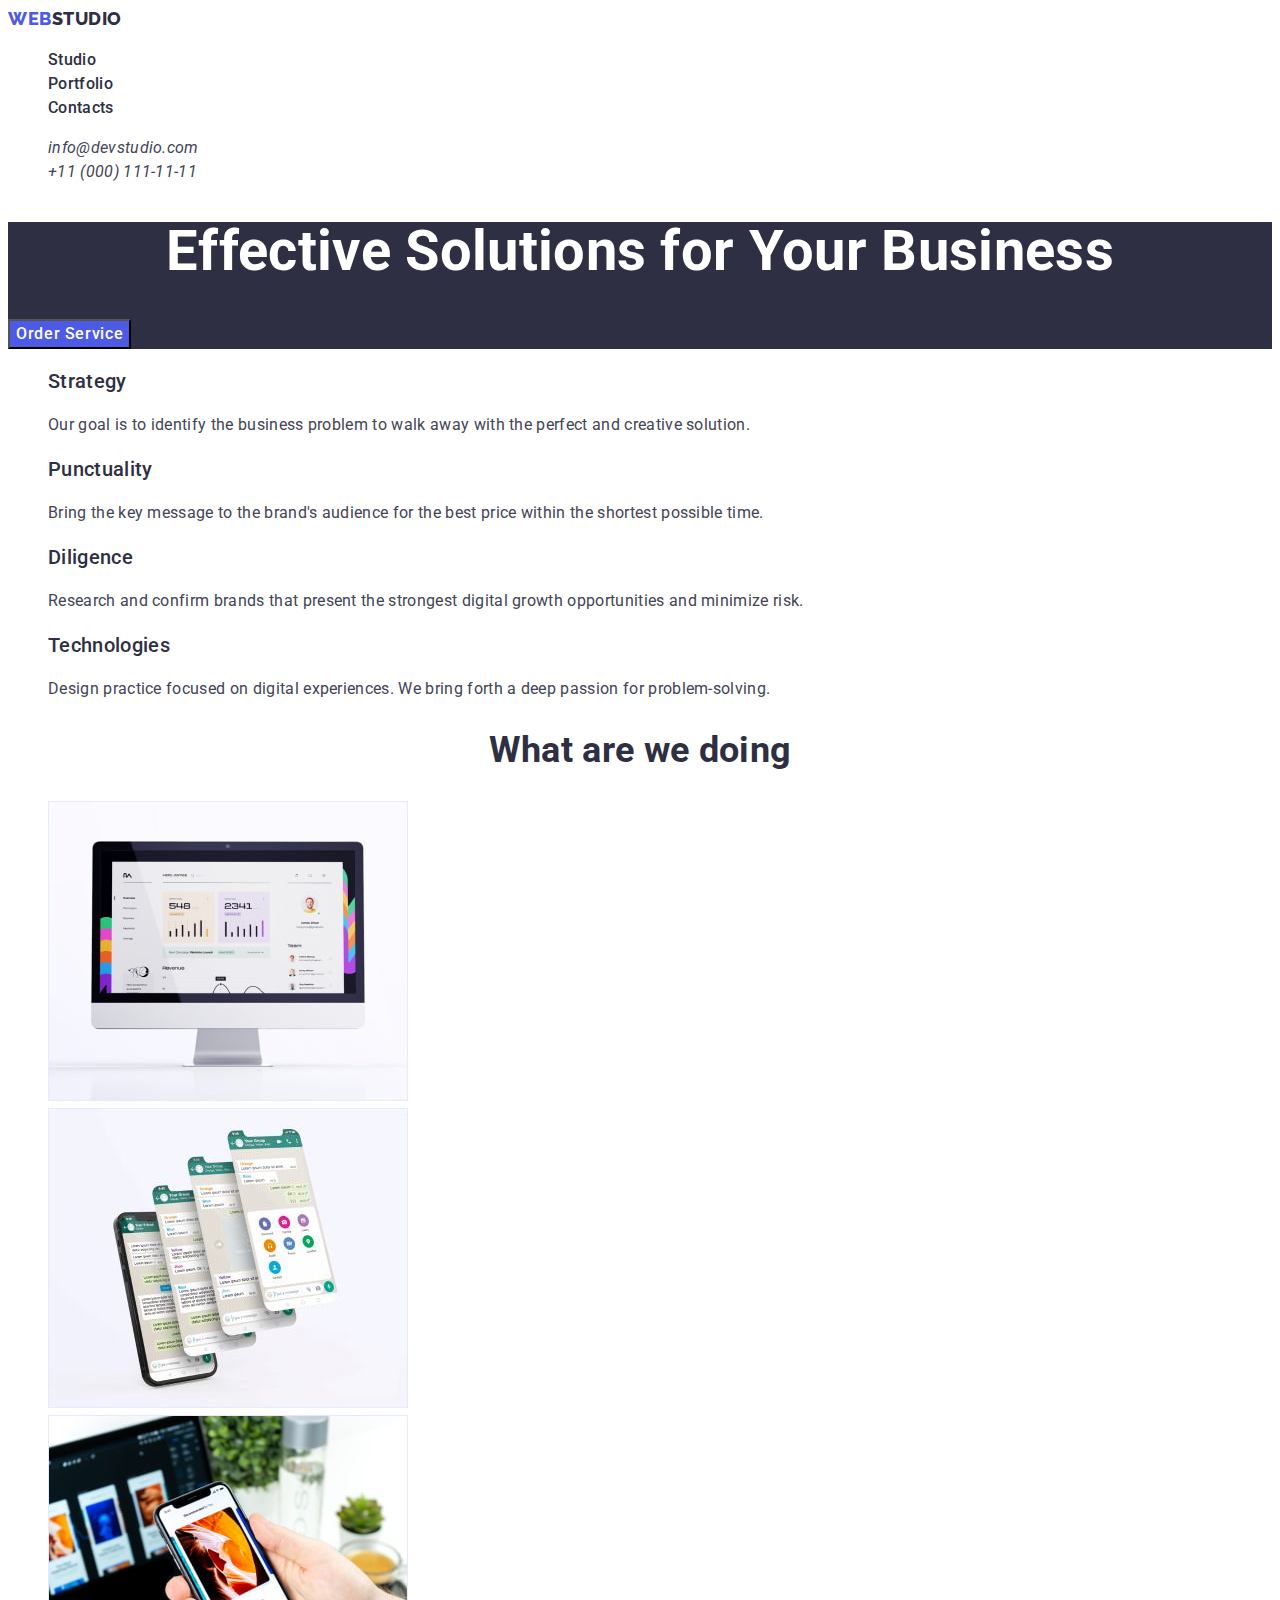
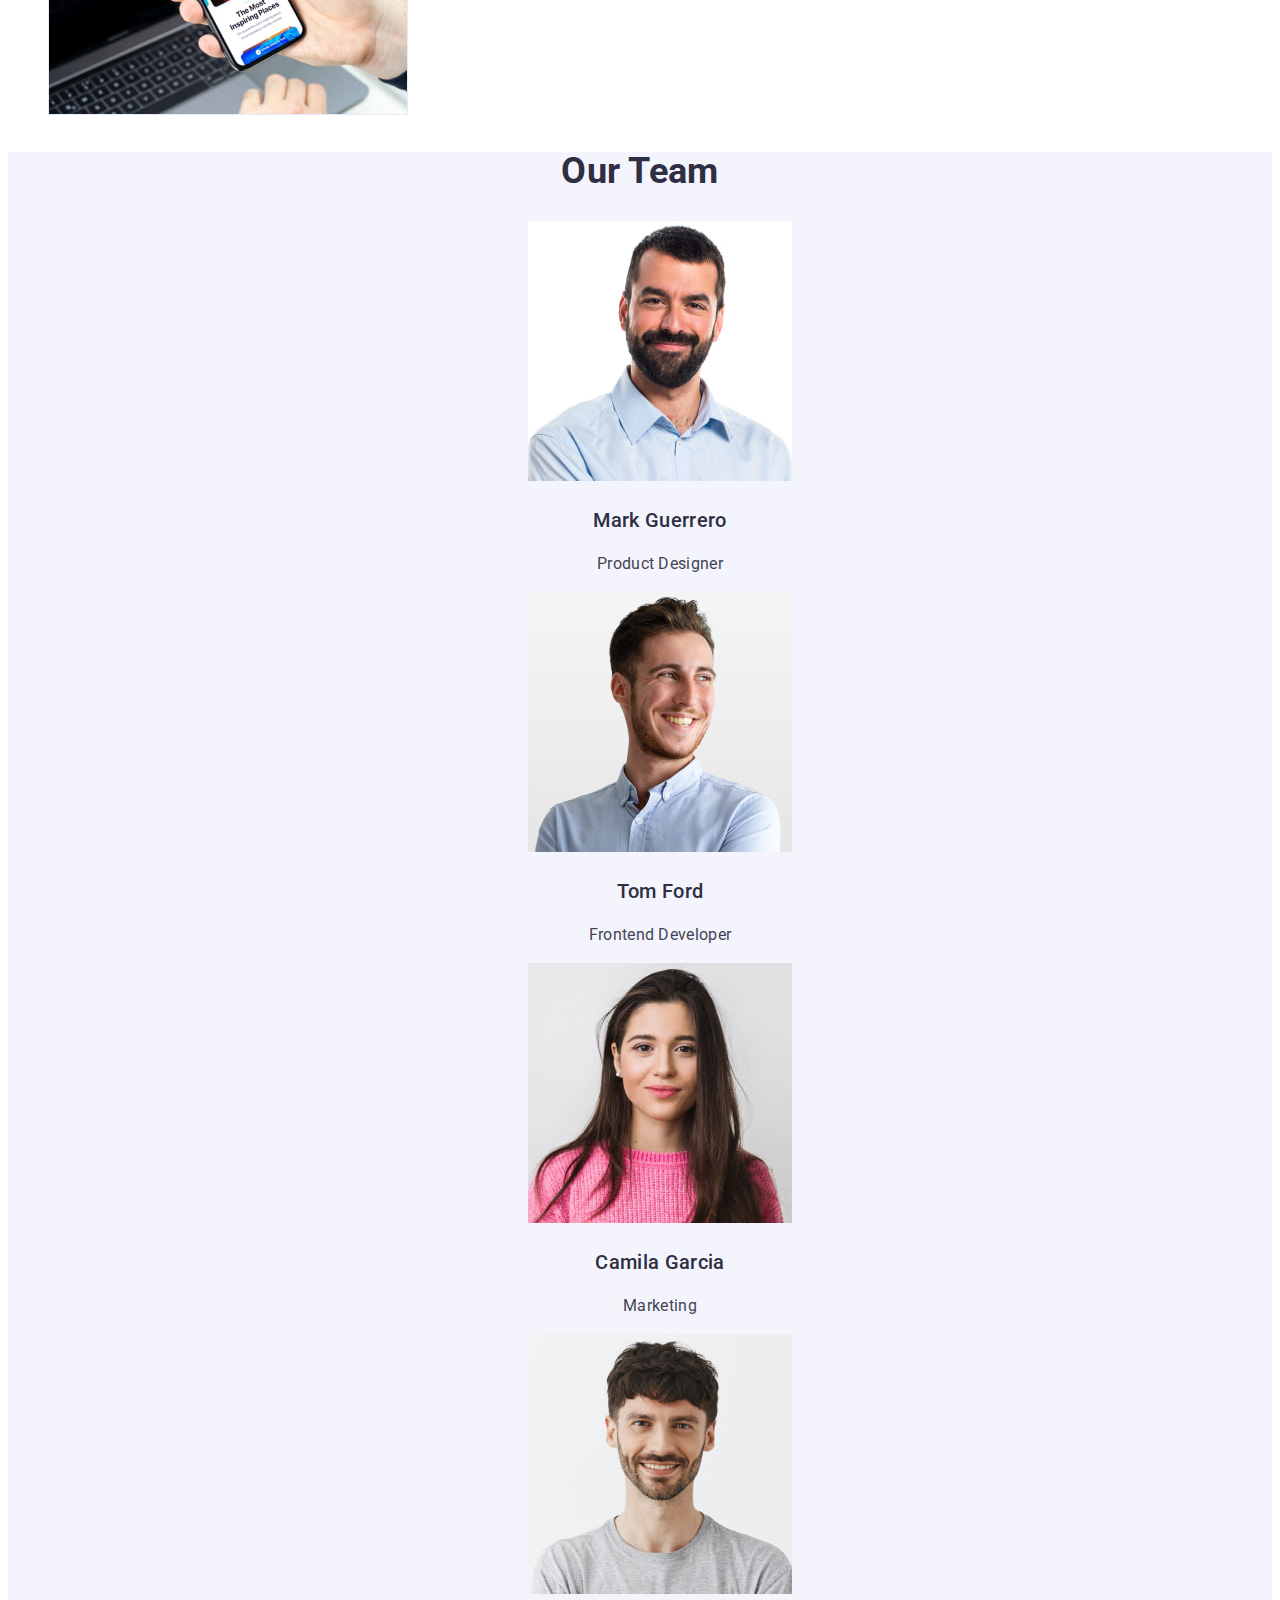
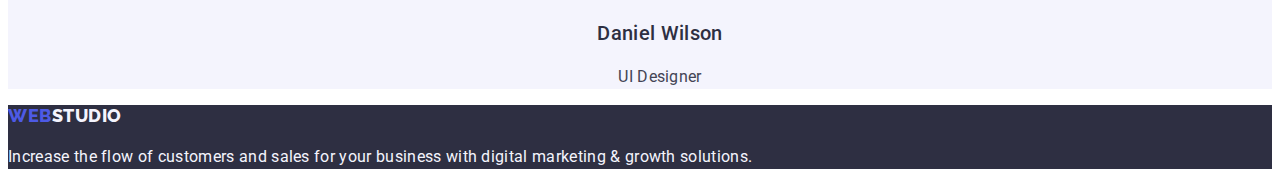
==== commit 6e019db6: "home" ====
--- a/index.html
+++ b/index.html
@@ -17,17 +17,17 @@
 <!-- Header -->
     <header>
       <nav class="page-nav">
-        <a class="link-logo" href="./index.html">Web<span class="color-logo-1">Studio</span>
+        <a class="logo" href="./index.html">Web<span class="color-logo-1">Studio</span>
         </a>
-        <ul class="list-nav">
+        <ul class="page-nav-list">
           <li>
-            <a class="link-item" href="./index.html">Studio</a>
+            <a class="page-nav-link" href="./index.html">Studio</a>
           </li>
           <li>
-            <a class="link-item" href="./portfolio.html">Portfolio</a>
+            <a class="page-nav-link" href="./portfolio.html">Portfolio</a>
           </li>
           <li>
-            <a class="link-item" href="">Contacts</a></li>
+            <a class="page-nav-link" href="">Contacts</a></li>
         </ul>
       </nav>
       <address>
@@ -161,8 +161,8 @@
 
 <!--Footer-->
     <footer class="footer">
-      <a class="link-logo" href="./index.html"
-        >Web<span class="link-logo-2">Studio</span>
+      <a class="logo" href="./index.html"
+        >Web<span class="color-logo-2">Studio</span>
       </a>
       <p class="footer-text">
         Increase the flow of customers and sales for your business with digital
--- a/css/styles.css
+++ b/css/styles.css
@@ -21,7 +21,7 @@
 
 /* Header */
 
-.link-logo {
+.logo {
     font-family: 'Raleway', sans-serif;
     font-weight: 800;
     font-size: 18px;
@@ -36,26 +36,21 @@
     color: var(--black-color);
 }
 
-.page-nav > .list-nav, .contacts {
-    list-style-type: none;
+.page-nav > .page-nav-list, .contacts {
+    list-style: none;
 }
 
-.list-nav .link-item {
+.page-nav-list .page-nav-link {
     font-weight: var(--font-medium);
     color: var(--black-color);
     text-decoration: none;
 }
 
-.list-nav .link-item:hover,
-.list-nav .link-item:focus {
+.page-nav-list .page-nav-link:hover,
+.page-nav-list .page-nav-link:focus {
     color: var(--hover-color);
     text-decoration: underline;
 }
-
-/* .list-nav .link-item:active {
-    color: var(--hover-color);
-    text-decoration: underline;
-} */
 
 .link-contacts {
     color: #434455;
@@ -67,10 +62,6 @@
     color: var(--hover-color);
 }
 
-/* .contacts .link:active {
-    color:var(--hover-color);
-} */
-
 /* Hero section */
 
 .section-hero {
@@ -81,25 +72,23 @@
     font-weight: var(--font-bold);
     font-size: 56px;
     line-height: 1.07;
-    letter-spacing: 0.03em;
     color: var(--white-color);
     text-align: center;
 }
 
 .hero-button {
-    background: #4D5AE5;
-    box-shadow: 0px 4px 4px rgba(0, 0, 0, 0.15);
-    border-radius: 4px;
+    background-color: #4D5AE5;
     font-family: 'Roboto', sans-serif;
+    font-size: 16px;
     font-weight: var(--font-medium);
+    line-height: 1.5;
     letter-spacing: 0.04em;
     color: var(--white-color);
-    width: 169px;
-    height: 56px;
+    cursor: pointer;
 }
 
-.button-title:hover,
-.button-title:active {
+.hero-button:hover,
+.hero-button:focus {
     background-color: var(--hover-color);
 }
 
@@ -147,7 +136,7 @@
     background-color: var(--black-color);
 }
 
-.link-logo-2 {
+.color-logo-2 {
     color: var(--light-pink-color);
 }
 
@@ -163,11 +152,8 @@
 
 .filter-button {
     font-family: 'Roboto', sans-serif;
-    width: 116px;
-    height: 48px;
     background-color: var(--light-pink-color);
     border: 1px solid #E7E9FC;
-    border-radius: 4px;
     font-weight: var(--font-medium);
     letter-spacing: 0.004em;
     text-align: center;
@@ -177,7 +163,5 @@
 .filter-button:hover, 
 .filter-button:focus {
     background-color: var(--hover-color);
-    box-shadow: 0px 3px 1px rgba(0, 0, 0, 0.1), 0px 2px 1px rgba(0, 0, 0, 0.08), 0px 2px 2px rgba(0, 0, 0, 0.12);
-    border-radius: 4px;
     color: var(--white-color);
 }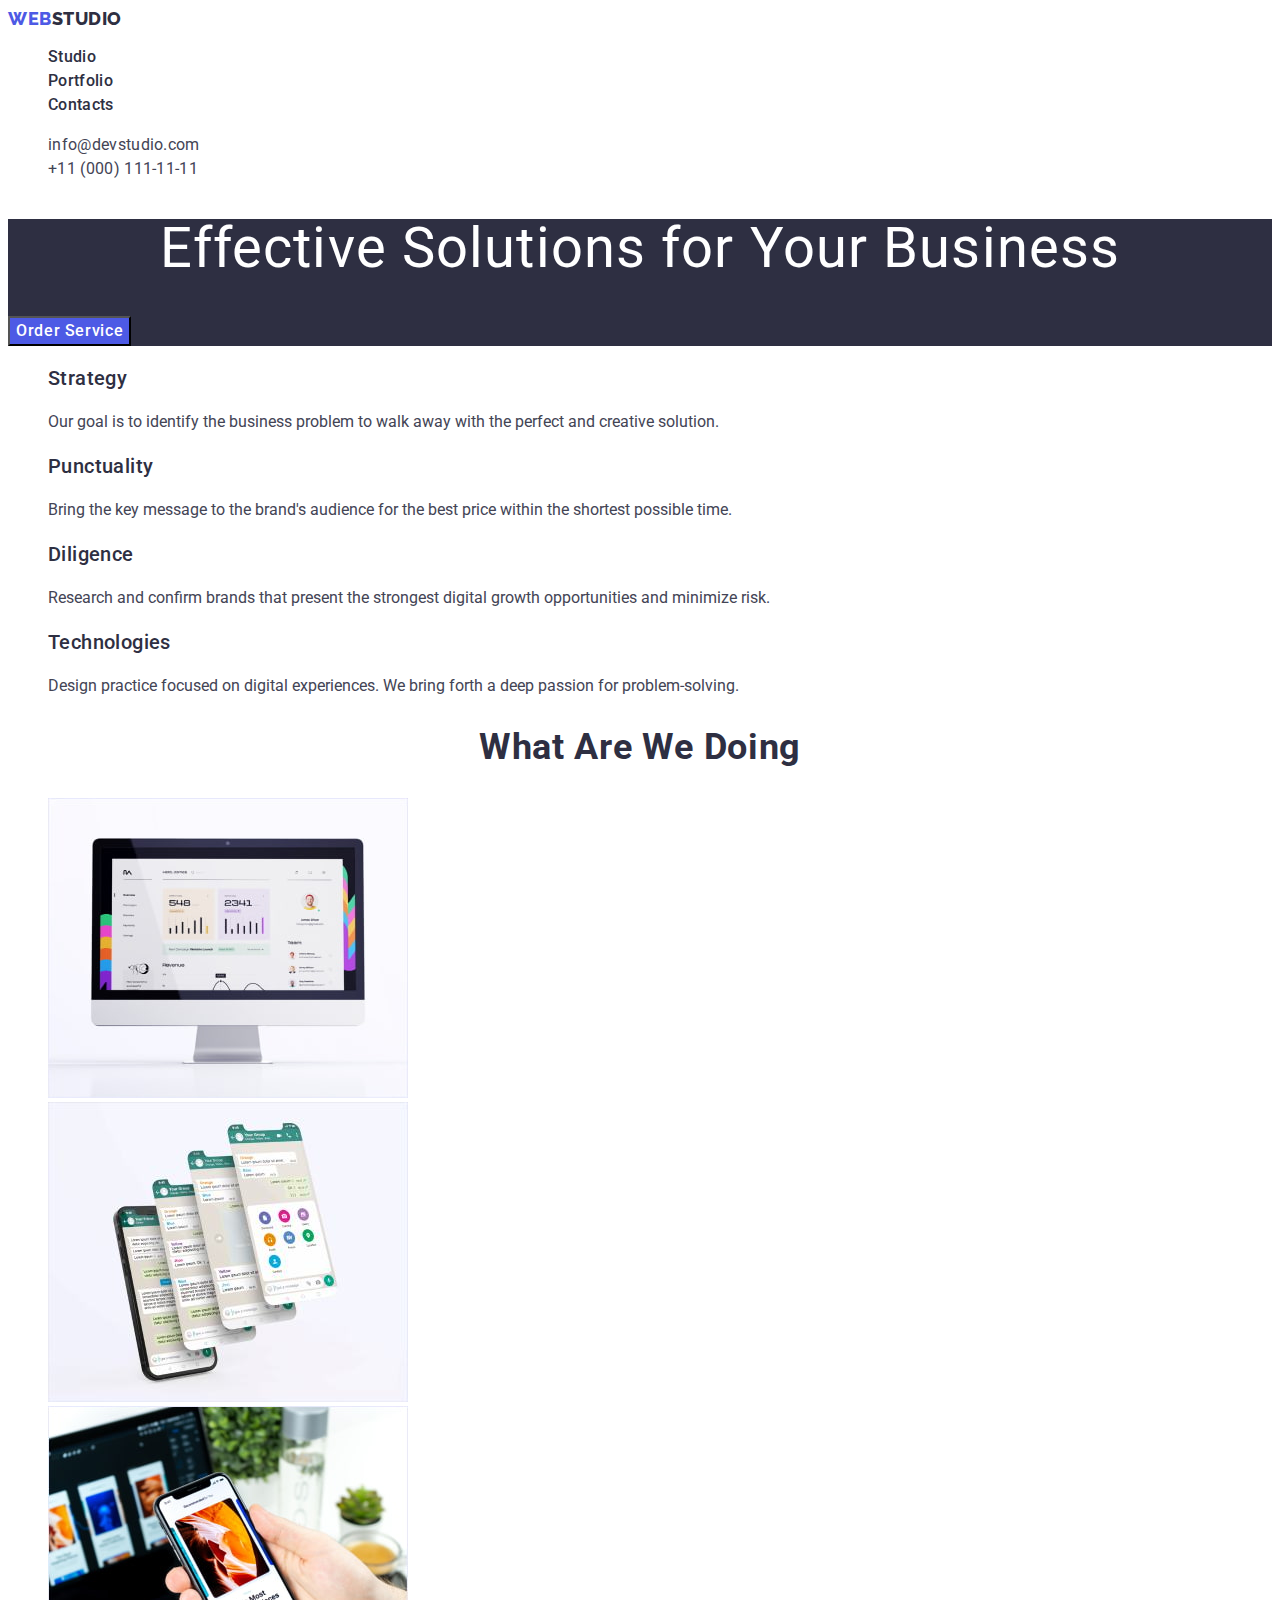
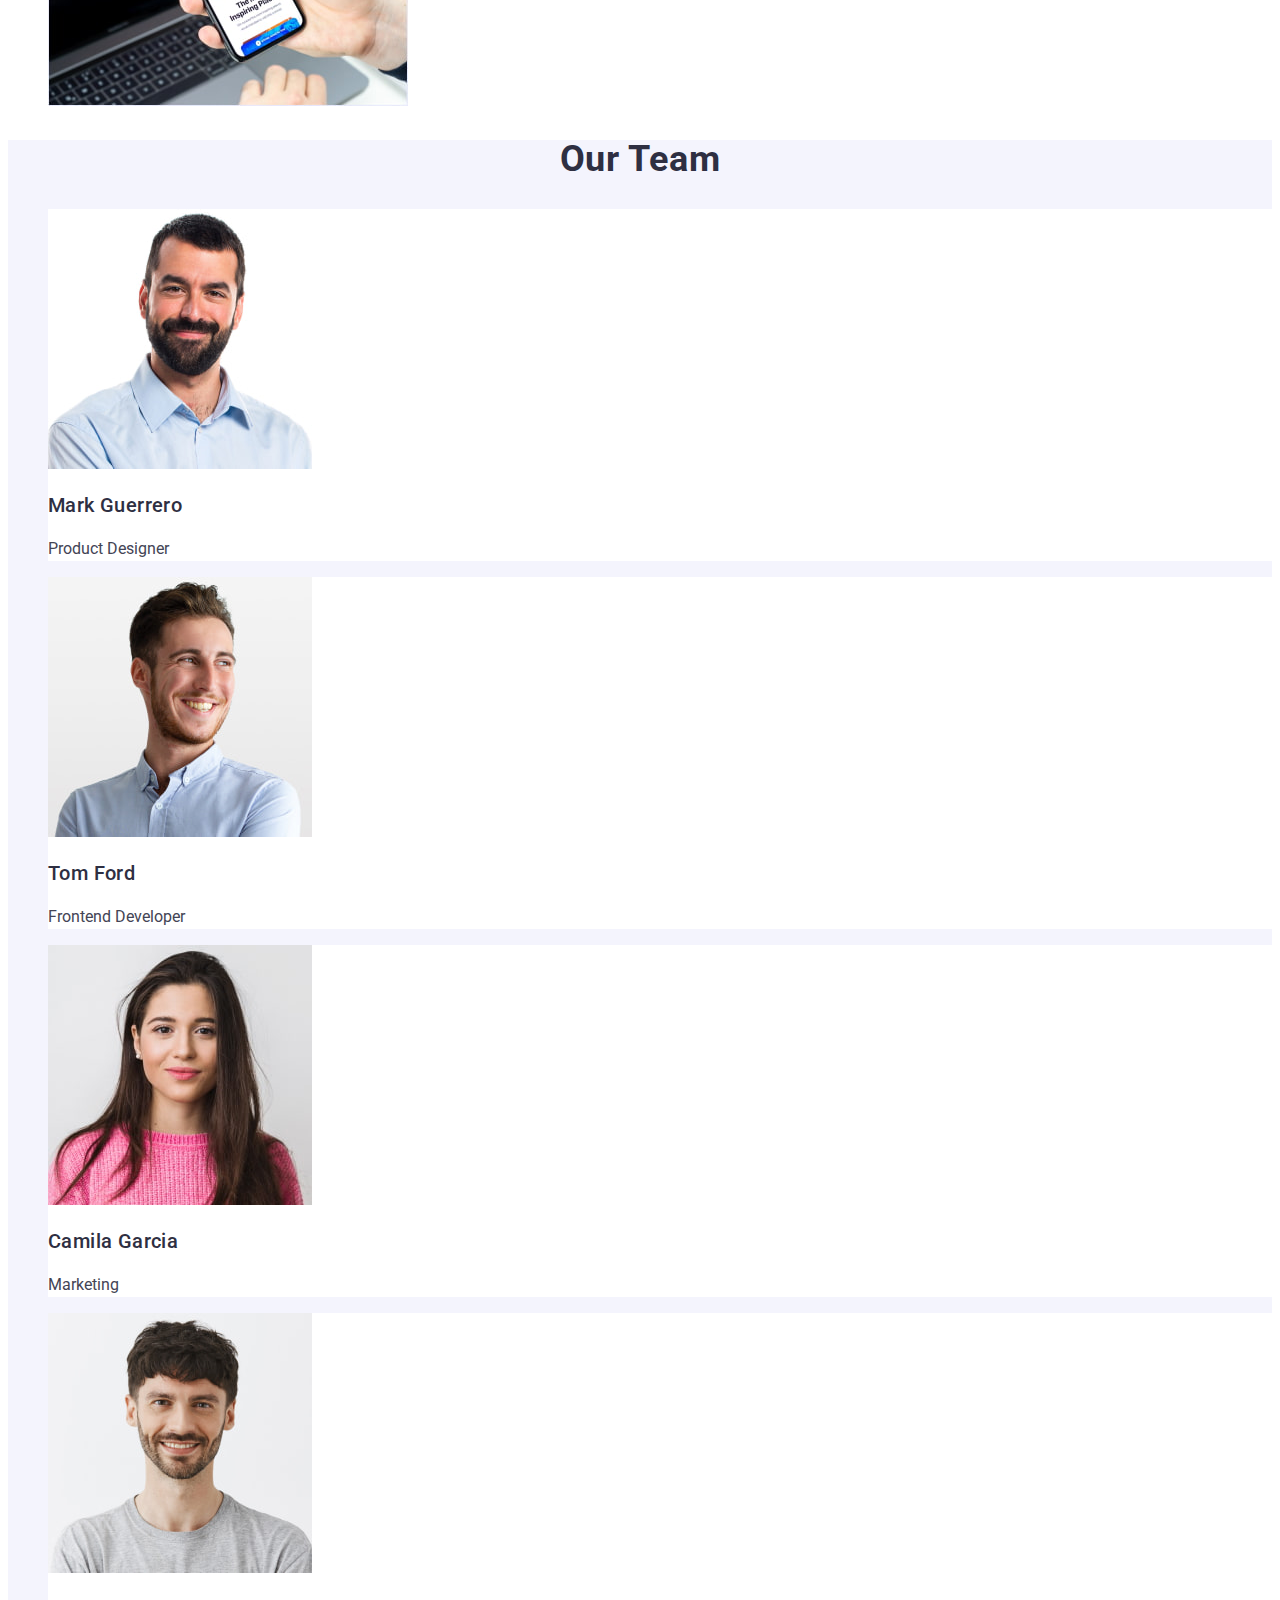
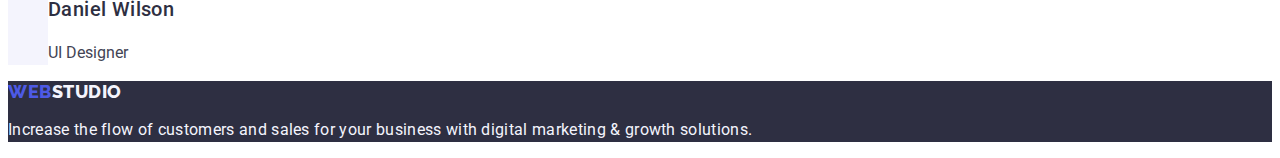
==== commit 36a4af0a: "home" ====
--- a/index.html
+++ b/index.html
@@ -17,28 +17,39 @@
 <!-- Header -->
     <header>
       <nav class="page-nav">
-        <a class="logo" href="./index.html">Web<span class="color-logo-1">Studio</span>
+        <a class="link logo" 
+          href="./index.html">Web<span class="color-logo-1">Studio</span>
         </a>
-        <ul class="page-nav-list">
+        <ul class="list">
           <li>
-            <a class="page-nav-link" href="./index.html">Studio</a>
+            <a class="link page-nav-link" 
+              href="./index.html">
+              Studio
+            </a>
           </li>
           <li>
-            <a class="page-nav-link" href="./portfolio.html">Portfolio</a>
+            <a class="link page-nav-link" 
+              href="./portfolio.html">
+              Portfolio
+            </a>
           </li>
           <li>
-            <a class="page-nav-link" href="">Contacts</a></li>
+            <a class="link page-nav-link" 
+              href="">
+              Contacts
+            </a>
+          </li>
         </ul>
       </nav>
-      <address>
-        <ul class="contacts">
+      <address class="contacts">
+        <ul class="list">
           <li>
-            <a class="link-contacts" href="mailto:info@devstudio.com">
+            <a class="link link-contacts" href="mailto:info@devstudio.com">
               info@devstudio.com
             </a>
           </li>
           <li>
-            <a class="link-contacts" href="tel:+110001111111"> +11 (000) 111-11-11 
+            <a class="link link-contacts" href="tel:+110001111111"> +11 (000) 111-11-11 
             </a>
           </li>
         </ul>
@@ -54,32 +65,34 @@
 
 <!--Section 2 Advantages-->
       <section class="section-second">
-        <h2 class="section-title-hidden" hidden>Advantages</h2>
-        <ul class="list-item-benefits">
+        <h2 class="title-hidden"hidden>
+          Advantages
+        </h2>
+        <ul class="list">
           <li>
             <h3 class="list-title">Strategy</h3>
-            <p>
+            <p class="list-text">
               Our goal is to identify the business problem to walk away with the
               perfect and creative solution.
             </p>
           </li>
           <li>
             <h3 class="list-title">Punctuality</h3>
-            <p>
+            <p  class="list-text">
               Bring the key message to the brand's audience for the best price
               within the shortest possible time.
             </p>
           </li>
           <li>
             <h3 class="list-title">Diligence</h3>
-            <p>
+            <p  class="list-text">
               Research and confirm brands that present the strongest digital
               growth opportunities and minimize risk.
             </p>
           </li>
           <li>
             <h3 class="list-title">Technologies</h3>
-            <p>
+            <p  class="list-text">
               Design practice focused on digital experiences. We bring forth a
               deep passion for problem-solving.
             </p>
@@ -90,7 +103,7 @@
 <!--Section 3 What are we doing-->
       <section class="section-three">
         <h2 class="section-title">What are we doing</h2>
-        <ul class="list-item-three">
+        <ul class="list">
           <li>
             <img
               src="./images/section_3/img-1.jpg"
@@ -118,42 +131,42 @@
 <!--Section 4 Our team-->
       <section class="section-four">
         <h2 class="section-title">Our Team</h2>
-        <ul class="list-item-four">
-          <li>
+        <ul class="list">
+          <li class="list-bg">
             <img
               src="./images/our_team/img-1.jpg"
               alt="Mark Guerrero's photo"
               width="264"
             />
             <h3 class="list-title">Mark Guerrero</h3>
-            <p>Product Designer</p>
+            <p class="list-text">Product Designer</p>
           </li>
-          <li>
+          <li class="list-bg">
             <img
               src="./images/our_team/img-2.jpg"
               alt="Tom Ford's photo"
               width="264"
             />
             <h3 class="list-title">Tom Ford</h3>
-            <p>Frontend Developer</p>
+            <p class="list-text">Frontend Developer</p>
           </li>
-          <li>
+          <li class="list-bg">
             <img
               src="./images/our_team/img-3.jpg"
               alt="Gamila Garcia's photo"
               width="264"
             />
             <h3 class="list-title">Camila Garcia</h3>
-            <p>Marketing</p>
+            <p class="list-text">Marketing</p>
           </li>
-          <li>
+          <li class="list-bg">
             <img
               src="./images/our_team/img-4.jpg"
               alt="Daniel Wilson's photo"
               width="264"
             />
             <h3 class="list-title">Daniel Wilson</h3>
-            <p>UI Designer</p>
+            <p class="list-text">UI Designer</p>
           </li>
         </ul>
       </section>
@@ -161,7 +174,7 @@
 
 <!--Footer-->
     <footer class="footer">
-      <a class="logo" href="./index.html"
+      <a class="link logo" href="./index.html"
         >Web<span class="color-logo-2">Studio</span>
       </a>
       <p class="footer-text">
--- a/css/styles.css
+++ b/css/styles.css
@@ -1,25 +1,35 @@
 /* CSS Custom Properties */
-
 :root {
-    --hover-color: #404BBF;
-    --black-color: #2E2F42;
-    --white-color: #FFFFFF;
-    --light-pink-color: #F4F4FD;
-    --font-medium: 500;
-    --font-bold: 700;
+    --ocean-color: #404BBF;
+    --iris-color: #4D5AE5;
+    --navy-blue-color: #2E2F42;
+    --green-color: #31D0AA;
+    --slate-color: #434455;
+    --light-slate-color: #8E8F99;
+    --cornflower-color: #E7E9FC;
+    --cloud-color: #F4F4FD;
+    --navy-blue-modal-color: #2E2F42;
+    --grey-color: #2e2f42;
+    --white-color:#FFFFFF;
+    --dairy-color: #FCFCFC;
 }
 
 body {
     font-family: 'Roboto', sans-serif;
     font-weight: 400;
-    font-size: 16px;
-    line-height: 1.5;
-    letter-spacing: 0.02em;
-    color:  #434455;
+    color: #434455;
     background: var(--white-color);
 }
 
 /* Header */
+
+.link {
+    text-decoration: none;
+}
+
+.list {
+    list-style: none;
+}
 
 .logo {
     font-family: 'Raleway', sans-serif;
@@ -27,52 +37,57 @@
     font-size: 18px;
     line-height: 1.17;
     letter-spacing: 0.03em;
-    color: #4D5AE5;
-    text-decoration: none;
+    color: var(--iris-color);
     text-transform: uppercase;
 }
 
 .color-logo-1 {
-    color: var(--black-color);
+    color: var(--navy-blue-color);
 }
 
-.page-nav > .page-nav-list, .contacts {
-    list-style: none;
+.page-nav-link {
+    font-weight: 500;
+    font-size: 16px;
+    line-height: 1.5;
+    letter-spacing: 0.02em;
+    color: var(--navy-blue-color);
 }
 
-.page-nav-list .page-nav-link {
-    font-weight: var(--font-medium);
-    color: var(--black-color);
+.page-nav-link:hover,
+.page-nav-link:focus {
+    color: var(--ocean-color);
+    text-decoration: underline;
+}
+
+.contacts {
+    font-style: normal
+}
+
+.link-contacts {
+    font-size: 16px;
+    line-height: 1.5;
+    letter-spacing: 0.02em;
+    color: var(--slate-color);
     text-decoration: none;
 }
 
-.page-nav-list .page-nav-link:hover,
-.page-nav-list .page-nav-link:focus {
-    color: var(--hover-color);
-    text-decoration: underline;
-}
-
-.link-contacts {
-    color: #434455;
-    text-decoration: none;
-}
-
-.contacts .link-contacts:hover,
-.contacts .link-contacts:focus {
-    color: var(--hover-color);
+.link-contacts:hover,
+.link-contacts:focus {
+    color: var(--ocean-color);
 }
 
 /* Hero section */
 
 .section-hero {
-    background-color: var(--black-color);
+    background-color: var(--grey-color);
 }
 
 .hero-title {
     font-weight: var(--font-bold);
     font-size: 56px;
     line-height: 1.07;
-    color: var(--white-color);
+    letter-spacing: 0.02em;
+    color: #FFFFFF;
     text-align: center;
 }
 
@@ -80,68 +95,71 @@
     background-color: #4D5AE5;
     font-family: 'Roboto', sans-serif;
     font-size: 16px;
-    font-weight: var(--font-medium);
+    font-weight: 500;
     line-height: 1.5;
     letter-spacing: 0.04em;
-    color: var(--white-color);
+    color: #FFFFFF;
     cursor: pointer;
 }
 
 .hero-button:hover,
 .hero-button:focus {
-    background-color: var(--hover-color);
+    background-color: var(--ocean-color);
 }
 
 /* Section 2 Advantages */
 
-.section-second > .list-item-benefits {
-    list-style-type: none;
+.list-title {
+    font-weight: 500;
+    font-size: 20px;
+    line-height: 1.2;
+    letter-spacing: 0.02em;
+    color: var(--navy-blue-color);
 }
 
-.list-title {
-    font-weight: var(--font-medium);
-    font-size: 20px;
-    line-height: 1.2;
-    color: var(--black-color);
+.list-text {
+    font-size: 16px;
+    line-height: 1.5;
+    color: var(--slate-color);
 }
 
 /* Section 3 What are we doing*/
 
 .section-title {
-    font-weight: var(--font-bold);
+    text-transform: capitalize;
+    font-weight: 700;
     font-size: 36px;
     line-height: 1.11;
-    color: var(--black-color);
+    letter-spacing: 0.02em;
+    color: var(--navy-blue-color);
     text-align: center;
-}
-
-.section-three > .list-item-three {
-    list-style-type: none;
 }
 
 /* Section 4 Our team*/
 
 .section-four {
-    background-color: var(--light-pink-color);
-    text-align: center;
+    background-color: var(--cloud-color);
 }
 
-.section-four .list-item-four {
-    list-style-type: none;
+.list-bg {
+    background-color: #FFFFFF;
 }
 
 /* Footer */
 
 .footer {
-    background-color: var(--black-color);
+    background-color: var(--navy-blue-color);
 }
 
 .color-logo-2 {
-    color: var(--light-pink-color);
+    color: var(--cloud-color);
 }
 
 .footer-text {
-    color: var(--light-pink-color);
+    line-height: 1.5;
+    font-size: 16px;
+    letter-spacing: 0.02em;
+    color: var(--cloud-color);
 }
 
 /* Portfolio - Main section Our project */
@@ -152,16 +170,19 @@
 
 .filter-button {
     font-family: 'Roboto', sans-serif;
-    background-color: var(--light-pink-color);
+    background-color: var(--cloud-color);
     border: 1px solid #E7E9FC;
-    font-weight: var(--font-medium);
+    font-weight: 500;
+    line-height: 1.5;
+    font-size: 16px;
     letter-spacing: 0.004em;
     text-align: center;
-    color: #4D5AE5;
+    color: var(--iris-color);
+    cursor: pointer;
 }
 
 .filter-button:hover, 
 .filter-button:focus {
-    background-color: var(--hover-color);
-    color: var(--white-color);
+    background-color: var(--ocean-color);
+    color: #FFFFFF;
 }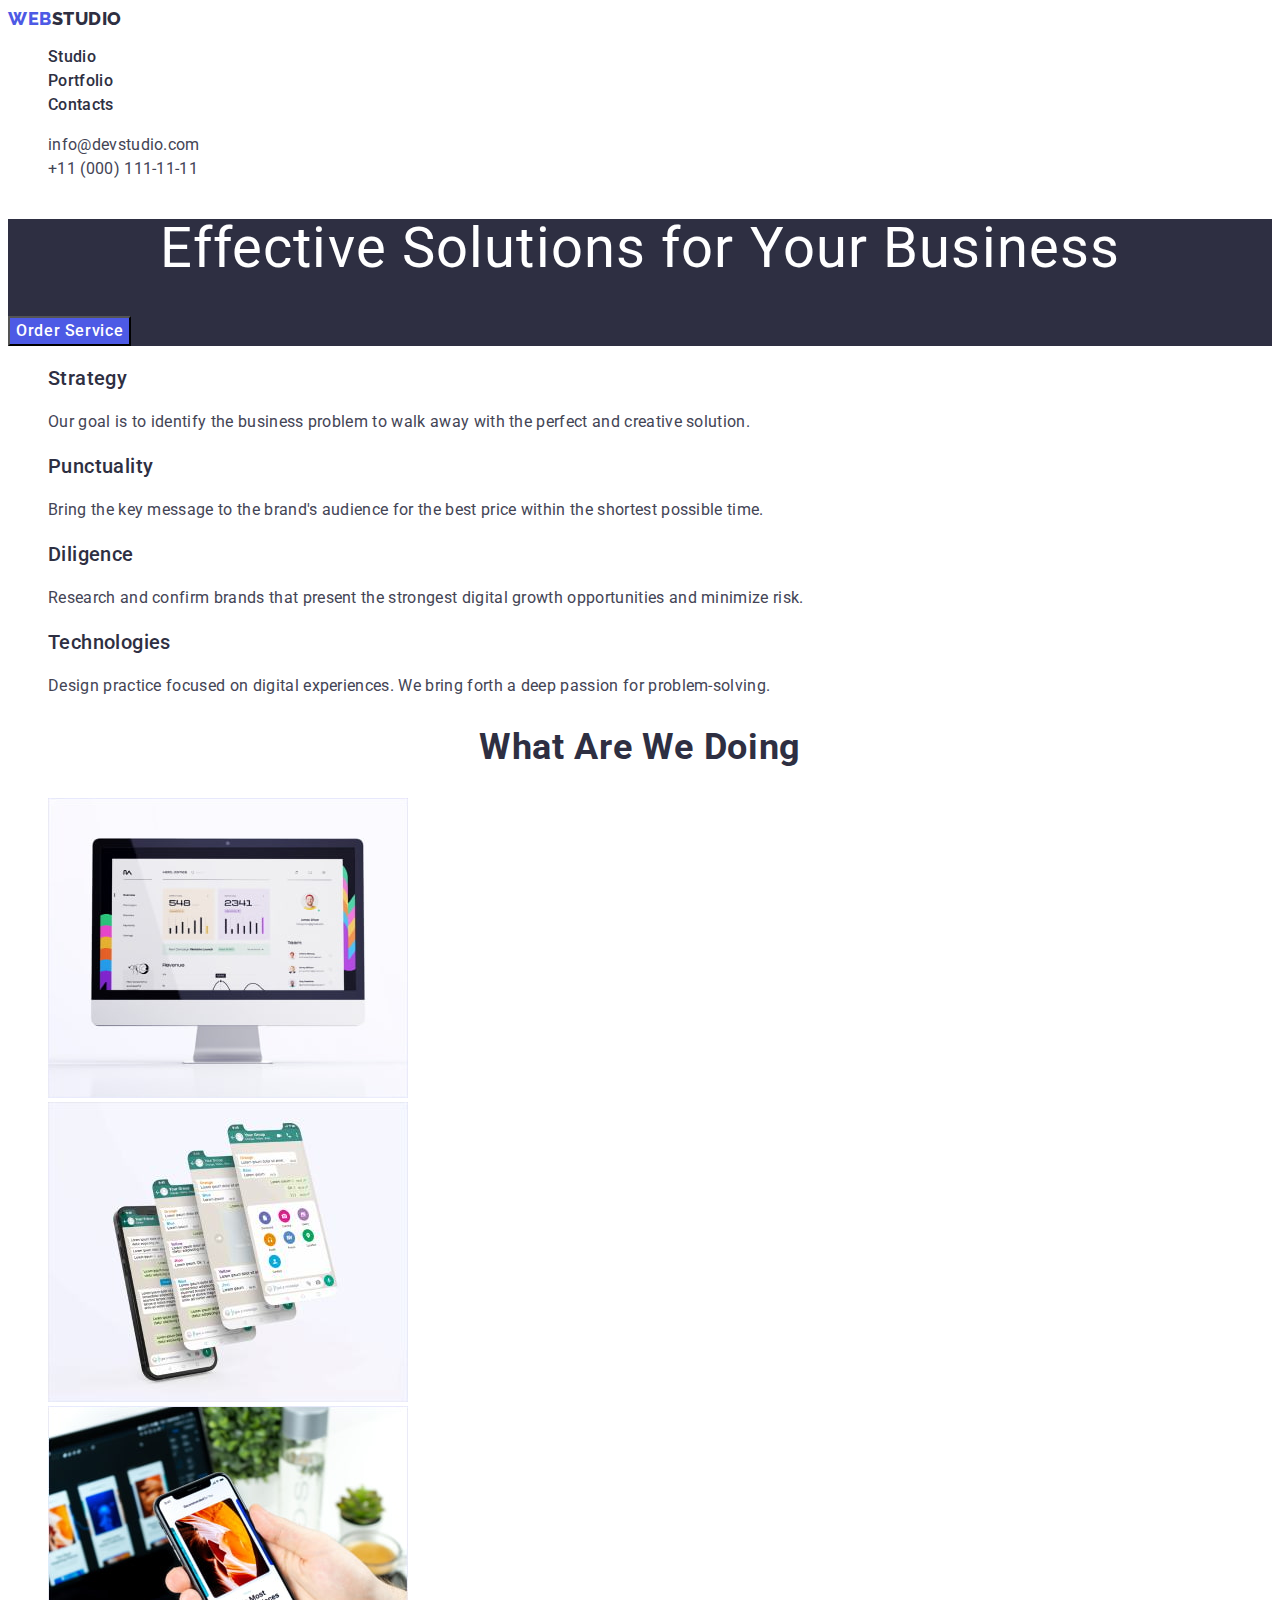
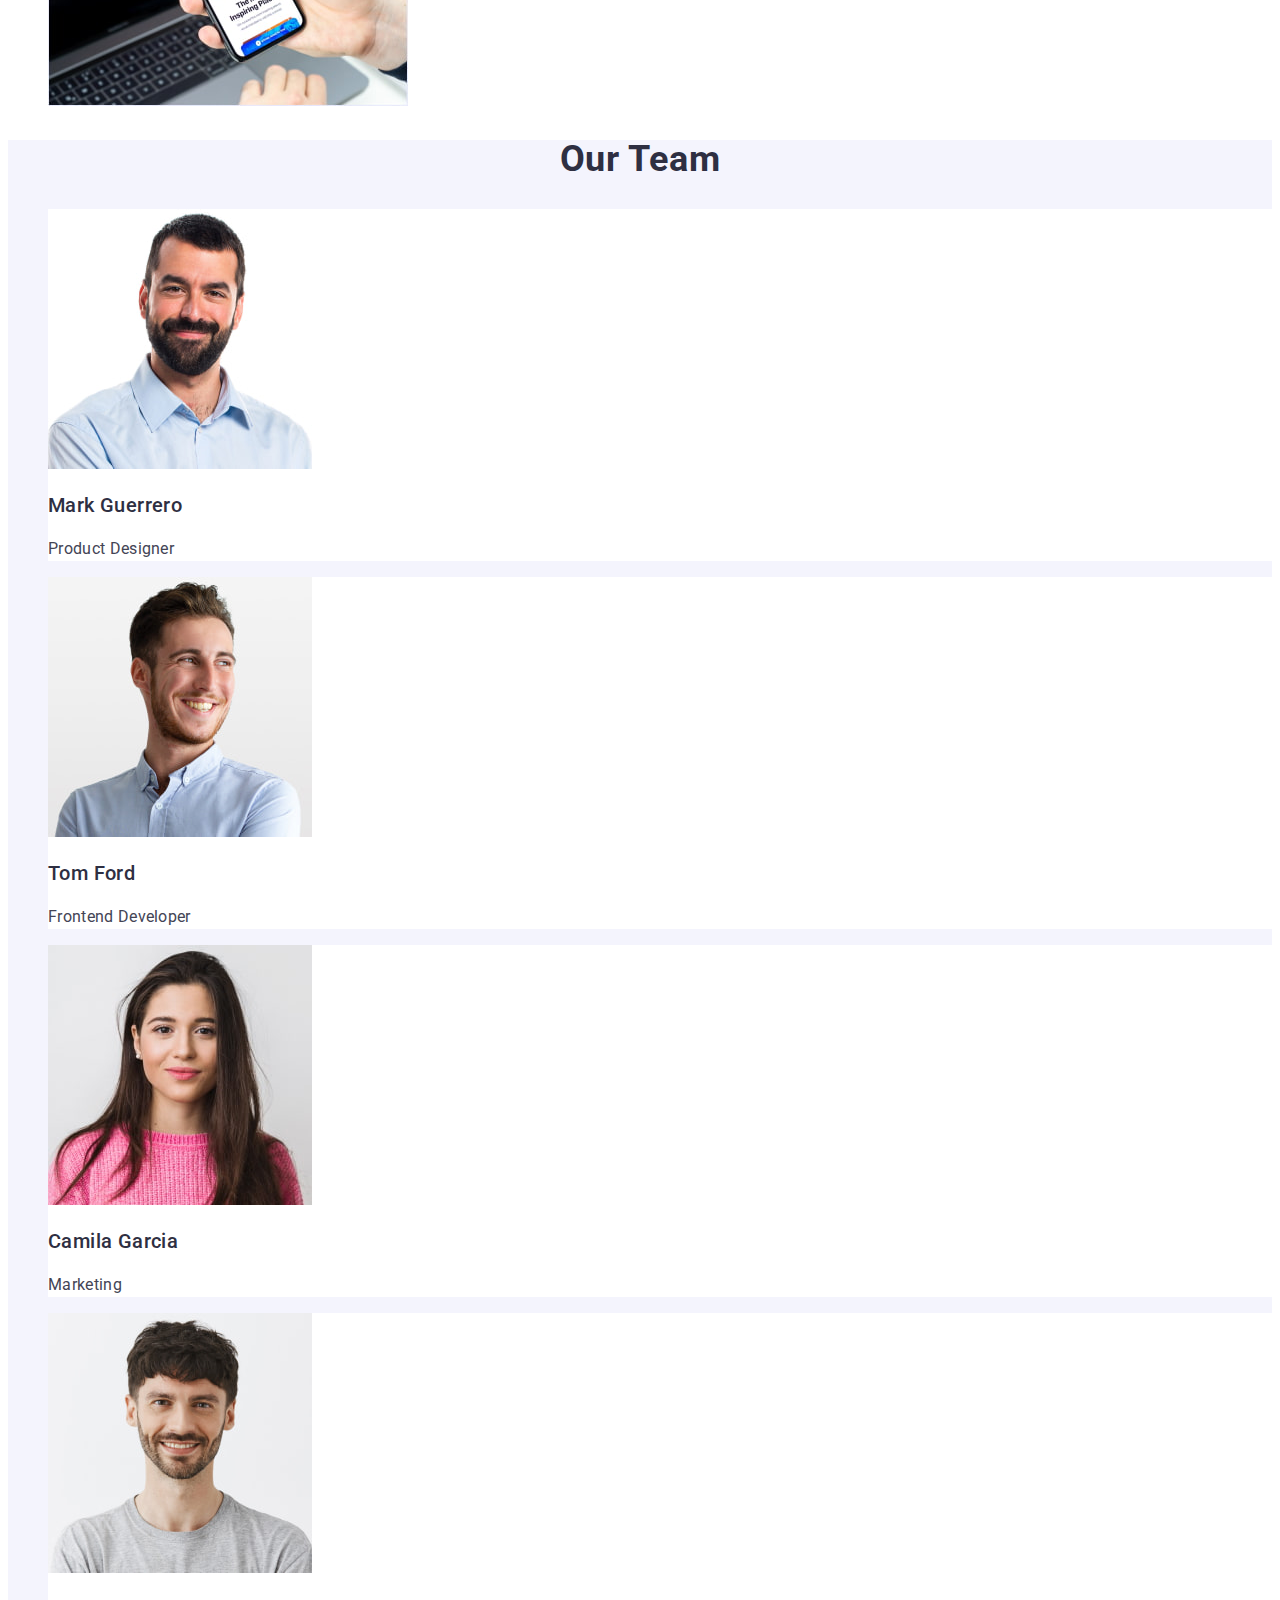
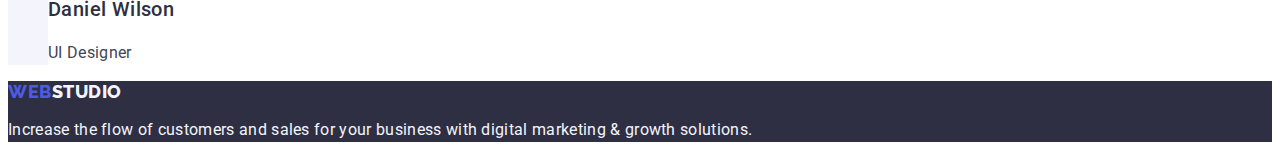
==== commit a24c57c1: "home" ====
--- a/index.html
+++ b/index.html
@@ -1,16 +1,16 @@
 <!DOCTYPE html>
 <html lang="en">
   <head>
-    <meta charset="UTF-8" />
-    <meta http-equiv="X-UA-Compatible" content="IE=edge" />
-    <meta name="viewport" content="width=device-width, initial-scale=1.0" />
-    <meta name="description" content="Effective Solutions for Your Business" />
+    <meta charset="UTF-8">
+    <meta http-equiv="X-UA-Compatible" content="IE=edge">
+    <meta name="viewport" content="width=device-width, initial-scale=1.0">
+    <meta name="description" content="Effective Solutions for Your Business">
     <link rel="preconnect" href="https://fonts.googleapis.com">
     <link rel="preconnect" href="https://fonts.gstatic.com" crossorigin>
     <link href="https://fonts.googleapis.com/css2?family=Raleway:wght@800&family=Roboto:wght@400;500;700;900&display=swap" rel="stylesheet">
     <title>WebStudio</title>
     <link rel="shortcut icon" href="./images/logo/logo.svg" type="image/svg">
-    <link rel="stylesheet" href="./css/styles.css" />
+    <link rel="stylesheet" href="./css/styles.css">
   </head>
 
   <body>
@@ -18,7 +18,7 @@
     <header>
       <nav class="page-nav">
         <a class="link logo" 
-          href="./index.html">Web<span class="color-logo-1">Studio</span>
+          href="./index.html">Web<span class="color-header-logo">Studio</span>
         </a>
         <ul class="list">
           <li>
@@ -44,12 +44,15 @@
       <address class="contacts">
         <ul class="list">
           <li>
-            <a class="link link-contacts" href="mailto:info@devstudio.com">
+            <a class="link link-contacts"
+            href="mailto:info@devstudio.com">
               info@devstudio.com
             </a>
           </li>
           <li>
-            <a class="link link-contacts" href="tel:+110001111111"> +11 (000) 111-11-11 
+            <a class="link link-contacts" 
+            href="tel:+110001111111"> 
+            +11 (000) 111-11-11 
             </a>
           </li>
         </ul>
@@ -59,8 +62,12 @@
     <main>
 <!-- Hero section -->
       <section class="section-hero">
-        <h1 class="hero-title">Effective Solutions for Your Business</h1>
-        <button class="hero-button" type="button">Order Service</button>
+        <h1 class="hero-title">
+          Effective Solutions for Your Business
+        </h1>
+        <button class="hero-button" type="button">
+          Order Service
+        </button>
       </section>
 
 <!--Section 2 Advantages-->
@@ -108,22 +115,19 @@
             <img
               src="./images/section_3/img-1.jpg"
               alt="Software"
-              width="360"
-            />
+              width="360">
           </li>
           <li>
             <img
               src="./images/section_3/img-2.jpg"
               alt="WhatsApp chats"
-              width="360"
-            />
+              width="360">
           </li>
           <li>
             <img
               src="./images/section_3/img-3.jpg"
               alt="Nice design in phone and web page. The phone is held in the hand."
-              width="360"
-            />
+              width="360">
           </li>
         </ul>
       </section>
@@ -136,8 +140,7 @@
             <img
               src="./images/our_team/img-1.jpg"
               alt="Mark Guerrero's photo"
-              width="264"
-            />
+              width="264">
             <h3 class="list-title">Mark Guerrero</h3>
             <p class="list-text">Product Designer</p>
           </li>
@@ -145,8 +148,7 @@
             <img
               src="./images/our_team/img-2.jpg"
               alt="Tom Ford's photo"
-              width="264"
-            />
+              width="264">
             <h3 class="list-title">Tom Ford</h3>
             <p class="list-text">Frontend Developer</p>
           </li>
@@ -154,8 +156,7 @@
             <img
               src="./images/our_team/img-3.jpg"
               alt="Gamila Garcia's photo"
-              width="264"
-            />
+              width="264">
             <h3 class="list-title">Camila Garcia</h3>
             <p class="list-text">Marketing</p>
           </li>
@@ -163,8 +164,7 @@
             <img
               src="./images/our_team/img-4.jpg"
               alt="Daniel Wilson's photo"
-              width="264"
-            />
+              width="264">
             <h3 class="list-title">Daniel Wilson</h3>
             <p class="list-text">UI Designer</p>
           </li>
@@ -175,7 +175,7 @@
 <!--Footer-->
     <footer class="footer">
       <a class="link logo" href="./index.html"
-        >Web<span class="color-logo-2">Studio</span>
+        >Web<span class="color-footer-logo">Studio</span>
       </a>
       <p class="footer-text">
         Increase the flow of customers and sales for your business with digital
--- a/css/styles.css
+++ b/css/styles.css
@@ -41,7 +41,7 @@
     text-transform: uppercase;
 }
 
-.color-logo-1 {
+.color-header-logo {
     color: var(--navy-blue-color);
 }
 
@@ -120,6 +120,7 @@
 .list-text {
     font-size: 16px;
     line-height: 1.5;
+    letter-spacing: 0.02em;
     color: var(--slate-color);
 }
 
@@ -151,7 +152,7 @@
     background-color: var(--navy-blue-color);
 }
 
-.color-logo-2 {
+.color-footer-logo {
     color: var(--cloud-color);
 }
 
@@ -175,7 +176,7 @@
     font-weight: 500;
     line-height: 1.5;
     font-size: 16px;
-    letter-spacing: 0.004em;
+    letter-spacing: 0.04em;
     text-align: center;
     color: var(--iris-color);
     cursor: pointer;
@@ -185,4 +186,8 @@
 .filter-button:focus {
     background-color: var(--ocean-color);
     color: #FFFFFF;
+}
+
+.title-capitalize {
+    text-transform: capitalize;
 }